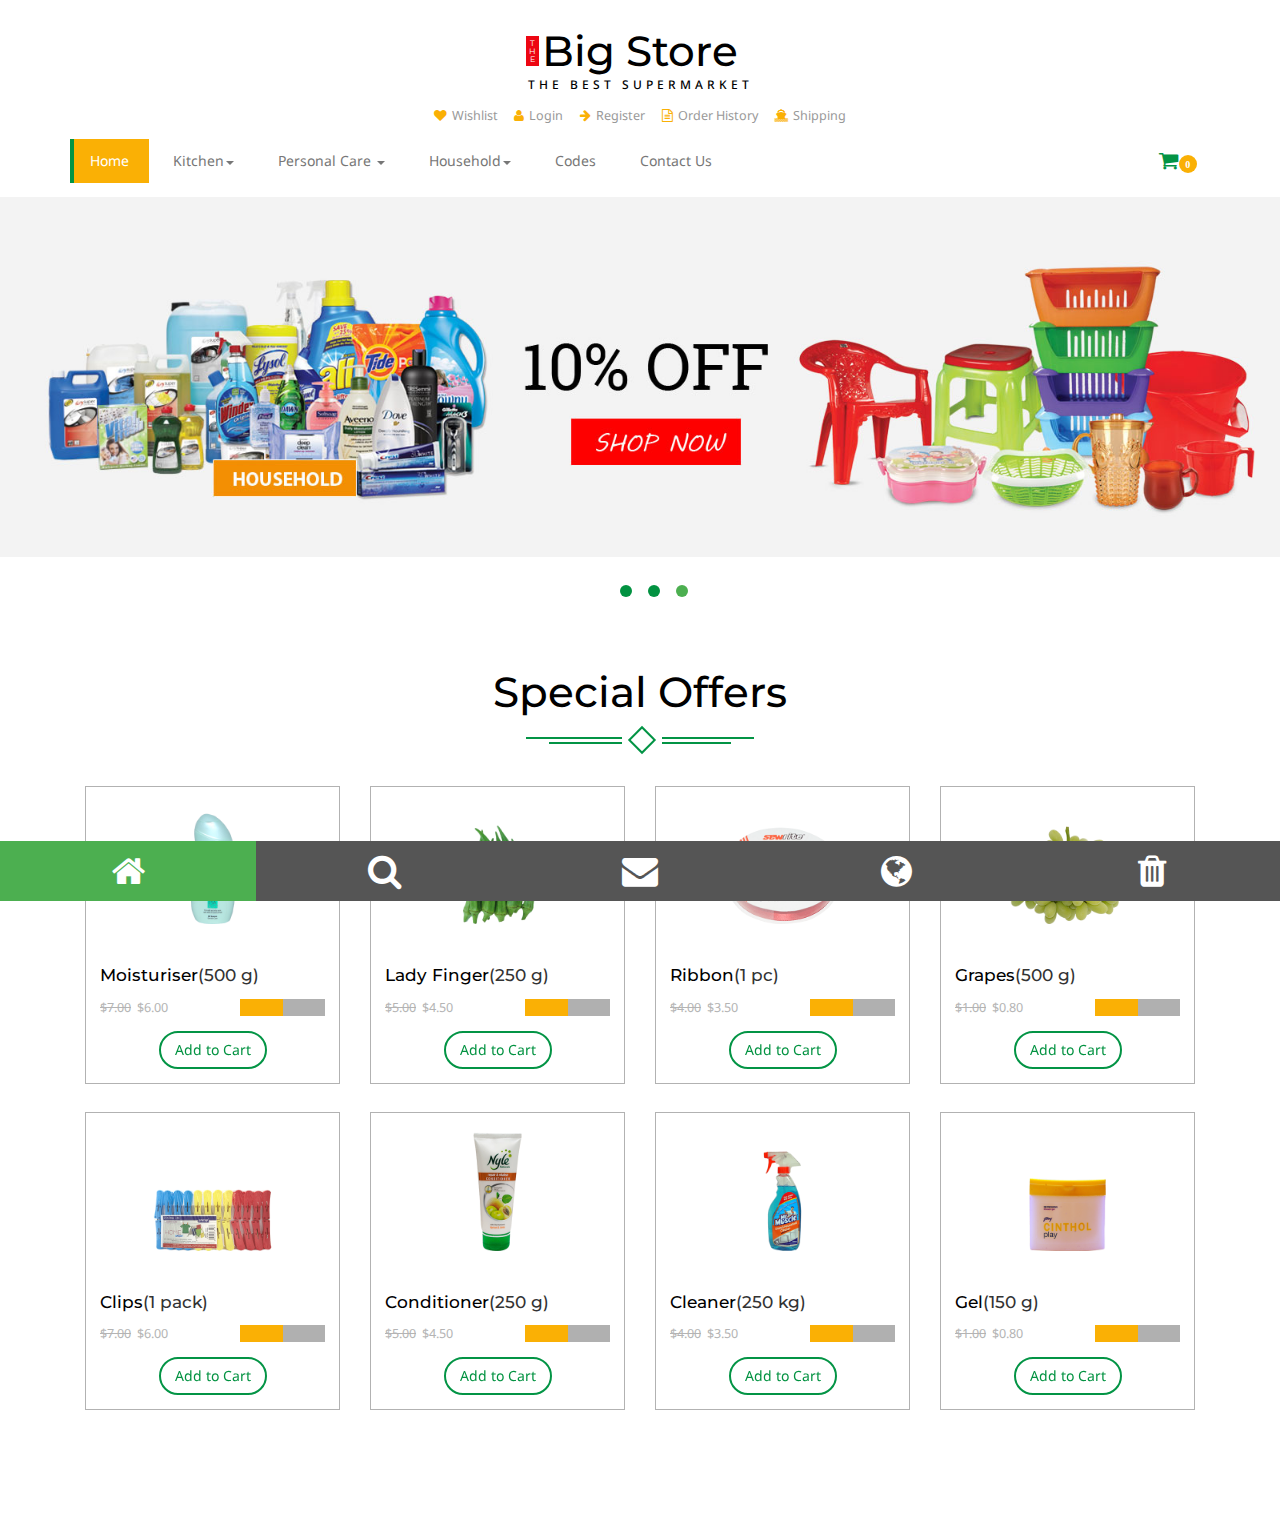
==== indexedit.html @ e151313b "first" ====
<html>
<head>
<title></title>
<!-- for-mobile-apps -->
<meta name="viewport" content="width=device-width, initial-scale=1">
<meta http-equiv="Content-Type" content="text/html; charset=utf-8">
<meta property="og:title" content="Vide">
<meta name="keywords" content="Big store Responsive web template, Bootstrap Web Templates, Flat Web Templates, Android Compatible web template, 
Smartphone Compatible web template, free webdesigns for Nokia, Samsung, LG, SonyEricsson, Motorola web design">
<script type="application/x-javascript"> addEventListener("load", function() { setTimeout(hideURLbar, 0); }, false);
function hideURLbar(){ window.scrollTo(0,1); } </script>
<!-- //for-mobile-apps -->
<link href="css/bootstrap.css" rel="stylesheet" type="text/css">
<!-- Custom Theme files -->
<link href="css/style.css" rel="stylesheet" type="text/css">
<!-- js -->
   <script src="js/jquery-1.11.1.min.js"></script>
<!-- //js -->
<!-- start-smoth-scrolling -->
<script type="text/javascript" src="js/move-top.js"></script>
<script type="text/javascript" src="js/easing.js"></script>
<script type="text/javascript">
	jQuery(document).ready(function($) {
		$(".scroll").click(function(event){		
			event.preventDefault();
			$('html,body').animate({scrollTop:$(this.hash).offset().top},1000);
		});
	});
</script>
<!-- start-smoth-scrolling -->
<link href="css/font-awesome.css" rel="stylesheet"> 
<link href="//fonts.googleapis.com/css?family=Montserrat:400,700" rel="stylesheet" type="text/css">
<link href="//fonts.googleapis.com/css?family=Noto+Sans:400,700" rel="stylesheet" type="text/css">
<!--- start-rate---->
<script src="js/jstarbox.js"></script>
	<link rel="stylesheet" href="css/jstarbox.css" type="text/css" media="screen" charset="utf-8">
		<script type="text/javascript">
			jQuery(function() {
			jQuery('.starbox').each(function() {
				var starbox = jQuery(this);
					starbox.starbox({
					average: starbox.attr('data-start-value'),
					changeable: starbox.hasClass('unchangeable') ? false : starbox.hasClass('clickonce') ? 'once' : true,
					ghosting: starbox.hasClass('ghosting'),
					autoUpdateAverage: starbox.hasClass('autoupdate'),
					buttons: starbox.hasClass('smooth') ? false : starbox.attr('data-button-count') || 5,
					stars: starbox.attr('data-star-count') || 5
					}).bind('starbox-value-changed', function(event, value) {
					if(starbox.hasClass('random')) {
					var val = Math.random();
					starbox.next().text(' '+val);
					return val;
					} 
				})
			});
		});
		</script>
<!---//End-rate---->


<!-- navbar -->
<style>
body {margin:0;}

.icon-bar {
    width: 100%;
    background-color: #555;
    overflow: auto;
}

.icon-bar a {
    float: left;
    width: 20%;
    text-align: center;
    padding: 12px 0;
    transition: all 0.3s ease;
    color: white;
    font-size: 36px;
}

.icon-bar a:hover {
    background-color: #000;
}

.active {
    background-color: #4CAF50 !important;
}
</style>
<!--navbar ends-->




</head>
<body class="">




<!--navbar-->

<div class="navbar navbar-fixed-bottom">
 <div class="icon-bar">
  <a class="active" href="#"><i class="fa fa-home"></i></a> 
  <a href="#"><i class="fa fa-search"></i></a> 
  <a href="#"><i class="fa fa-envelope"></i></a> 
  <a href="#"><i class="fa fa-globe"></i></a>
  <a href="#"><i class="fa fa-trash"></i></a> 
 </div>
</div>

<!--navbar ends-->





<div class="header">

		<div class="container">
			
			<div class="logo">
				<h1><a href="index.html"><b>T<br>H<br>E</b>Big Store<span>The Best Supermarket</span></a></h1>
			</div>
			<div class="head-t">
				<ul class="card">
					<li><a href="wishlist.html"><i class="fa fa-heart" aria-hidden="true"></i>Wishlist</a></li>
					<li><a href="login.html"><i class="fa fa-user" aria-hidden="true"></i>Login</a></li>
					<li><a href="register.html"><i class="fa fa-arrow-right" aria-hidden="true"></i>Register</a></li>
					<li><a href="about.html"><i class="fa fa-file-text-o" aria-hidden="true"></i>Order History</a></li>
					<li><a href="shipping.html"><i class="fa fa-ship" aria-hidden="true"></i>Shipping</a></li>
				</ul>	
			</div>
			
			<div class="header-ri">
					
			</div>
		

				<div class="nav-top">
					<nav class="navbar navbar-default">
					
					<div class="navbar-header nav_2">
						<button type="button" class="navbar-toggle navbar-toggle1 collapsed" data-toggle="collapse" data-target="#bs-megadropdown-tabs" aria-expanded="false">
							<span class="sr-only">Toggle navigation</span>
							<span class="icon-bar"></span>
							<span class="icon-bar"></span>
							<span class="icon-bar"></span>
						</button>
						

					</div> 
					<div class="navbar-collapse collapse" id="bs-megadropdown-tabs" aria-expanded="false" style="height: 0px;">
						<ul class="nav navbar-nav ">
							<li class=" active"><a href="index.html" class="hyper "><span>Home</span></a></li>	
							
							<li class="dropdown ">
								<a href="#" class="dropdown-toggle  hyper" data-toggle="dropdown"><span>Kitchen<b class="caret"></b></span></a>
								<ul class="dropdown-menu multi">
									<div class="row">
										<div class="col-sm-3">
											<ul class="multi-column-dropdown">
			
												<li><a href="kitchen.html"><i class="fa fa-angle-right" aria-hidden="true"></i>Water &amp; Beverages</a></li>
												<li><a href="kitchen.html"><i class="fa fa-angle-right" aria-hidden="true"></i>Fruits &amp; Vegetables</a></li>
												<li><a href="kitchen.html"> <i class="fa fa-angle-right" aria-hidden="true"></i>Staples</a></li>
												<li><a href="kitchen.html"><i class="fa fa-angle-right" aria-hidden="true"></i>Branded Food</a></li>
										
											</ul>
										
										</div>
										<div class="col-sm-3">
										
											<ul class="multi-column-dropdown">
												<li><a href="kitchen.html"><i class="fa fa-angle-right" aria-hidden="true"></i>Breakfast &amp; Cereal</a></li>
												<li><a href="kitchen.html"><i class="fa fa-angle-right" aria-hidden="true"></i>Snacks</a></li>
												<li><a href="kitchen.html"><i class="fa fa-angle-right" aria-hidden="true"></i>Spices</a></li>
												<li><a href="kitchen.html"><i class="fa fa-angle-right" aria-hidden="true"></i>Biscuit &amp; Cookie</a></li>
												<li><a href="kitchen.html"><i class="fa fa-angle-right" aria-hidden="true"></i>Sweets</a></li>
										
											</ul>
										
										</div>
										<div class="col-sm-3">
										
											<ul class="multi-column-dropdown">
												<li><a href="kitchen.html"><i class="fa fa-angle-right" aria-hidden="true"></i>Pickle &amp; Condiment</a></li>
												<li><a href="kitchen.html"><i class="fa fa-angle-right" aria-hidden="true"></i>Instant Food</a></li>
												<li><a href="kitchen.html"><i class="fa fa-angle-right" aria-hidden="true"></i>Dry Fruit</a></li>
												<li><a href="kitchen.html"><i class="fa fa-angle-right" aria-hidden="true"></i>Tea &amp; Coffee</a></li>
										
											</ul>
										</div>
										<div class="col-sm-3 w3l">
											<a href="kitchen.html"><img src="images/me.png" class="img-responsive" alt=""></a>
										</div>
										<div class="clearfix"></div>
									</div>	
								</ul>
							</li>
							<li class="dropdown">
							
								<a href="#" class="dropdown-toggle hyper" data-toggle="dropdown"><span> Personal Care <b class="caret"></b></span></a>
								<ul class="dropdown-menu multi multi1">
									<div class="row">
										<div class="col-sm-3">
											<ul class="multi-column-dropdown">
												<li><a href="care.html"><i class="fa fa-angle-right" aria-hidden="true"></i> Ayurvedic </a></li>
												<li><a href="care.html"><i class="fa fa-angle-right" aria-hidden="true"></i>Baby Care</a></li>
												<li><a href="care.html"><i class="fa fa-angle-right" aria-hidden="true"></i>Cosmetics</a></li>
												<li><a href="care.html"><i class="fa fa-angle-right" aria-hidden="true"></i>Deo &amp; Purfumes</a></li>
										
											</ul>
											
										</div>
										<div class="col-sm-3">
											
											<ul class="multi-column-dropdown">
												<li><a href="care.html"> <i class="fa fa-angle-right" aria-hidden="true"></i>Hair Care </a></li>
												<li><a href="care.html"><i class="fa fa-angle-right" aria-hidden="true"></i>Oral Care</a></li>
												<li><a href="care.html"><i class="fa fa-angle-right" aria-hidden="true"></i>Personal Hygiene</a></li>
												<li><a href="care.html"><i class="fa fa-angle-right" aria-hidden="true"></i>Skin care</a></li>
										
											</ul>
											
										</div>
										<div class="col-sm-3">
											
											<ul class="multi-column-dropdown">
												<li><a href="care.html"><i class="fa fa-angle-right" aria-hidden="true"></i> Fashion Accessories </a></li>
												<li><a href="care.html"><i class="fa fa-angle-right" aria-hidden="true"></i>Grooming Tools</a></li>
												<li><a href="care.html"><i class="fa fa-angle-right" aria-hidden="true"></i>Shaving Need</a></li>
												<li><a href="care.html"><i class="fa fa-angle-right" aria-hidden="true"></i>Sanitary Needs</a></li>
										
											</ul>
										</div>
										<div class="col-sm-3 w3l">
											<a href="care.html"><img src="images/me1.png" class="img-responsive" alt=""></a>
										</div>
										<div class="clearfix"></div>
									</div>	
								</ul>
							</li>
							<li class="dropdown">
								<a href="#" class="dropdown-toggle hyper" data-toggle="dropdown"><span>Household<b class="caret"></b></span></a>
								<ul class="dropdown-menu multi multi2">
									<div class="row">
										<div class="col-sm-3">
											<ul class="multi-column-dropdown">
												<li><a href="hold.html"><i class="fa fa-angle-right" aria-hidden="true"></i>Cleaning Accessories</a></li>
												<li><a href="hold.html"><i class="fa fa-angle-right" aria-hidden="true"></i>CookWear</a></li>
												<li><a href="hold.html"><i class="fa fa-angle-right" aria-hidden="true"></i>Detergents</a></li>
												<li><a href="hold.html"><i class="fa fa-angle-right" aria-hidden="true"></i>Gardening Needs</a></li>
										
											</ul>
										
										</div>
										<div class="col-sm-3">
											
											<ul class="multi-column-dropdown">
												<li><a href="hold.html"><i class="fa fa-angle-right" aria-hidden="true"></i>Kitchen &amp; Dining</a></li>
												<li><a href="hold.html"><i class="fa fa-angle-right" aria-hidden="true"></i>KitchenWear</a></li>
												<li><a href="hold.html"><i class="fa fa-angle-right" aria-hidden="true"></i>Pet Care</a></li>
												<li><a href="hold.html"><i class="fa fa-angle-right" aria-hidden="true"></i>Plastic Wear</a></li>
										
											</ul>
										
										</div>
										<div class="col-sm-3">
										
											<ul class="multi-column-dropdown">
												<li><a href="hold.html"><i class="fa fa-angle-right" aria-hidden="true"></i>Pooja Needs</a></li>
												<li><a href="hold.html"><i class="fa fa-angle-right" aria-hidden="true"></i>Serveware</a></li>
												<li><a href="hold.html"><i class="fa fa-angle-right" aria-hidden="true"></i>Safety Accessories</a></li>
												<li><a href="hold.html"><i class="fa fa-angle-right" aria-hidden="true"></i>Festive Decoratives </a></li>
										
											</ul>
										</div>
										<div class="col-sm-3 w3l">
											<a href="hold.html"><img src="images/me2.png" class="img-responsive" alt=""></a>
										</div>
										<div class="clearfix"></div>
									</div>	
								</ul>
							</li>
							
							<li><a href="codes.html" class="hyper"> <span>Codes</span></a></li>
							<li><a href="contact.html" class="hyper"><span>Contact Us</span></a></li>
						</ul>
					</div>
					</nav>
					 <div class="cart">
					
						<span class="fa fa-shopping-cart my-cart-icon" style="position: absolute; background-color: inherit; z-index: 999;"><span class="badge badge-notify my-cart-badge">0</span></span>
					</div>
					<div class="clearfix"></div>
				</div>
					
				</div>			
</div>
  <!---->
<div data-vide-bg="video/video" style="position: relative;"><div style="position: absolute; z-index: -1; top: 0px; left: 0px; bottom: 0px; right: 0px; overflow: hidden; background-size: cover; background-repeat: no-repeat; background-position: 50% 50%; background-image: url(&quot;http://localhost:81/big_store/video/video.gif&quot;);"><video autoplay="" loop="" muted="" style="margin: auto; position: absolute; z-index: -1; top: 50%; left: 50%; transform: translate(-50%, -50%); visibility: visible; width: 414px; height: auto;"><source src="video/video.mp4" type="video/mp4"><source src="video/video.webm" type="video/webm"><source src="video/video.ogv" type="video/ogg"></video></div>
    
</div>

    <script>window.jQuery || document.write('<script src="js/vendor/jquery-1.11.1.min.js"><\/script>')</script>
    <script src="js/jquery.vide.min.js"></script>

<!--content-->
<div class="content-top ">
	<div class="container ">
		
		
		
		<!-- <div class="spec ">
			<h3>Special Offers</h3>
			<div class="ser-t">
				<b></b>
				<span><i></i></span>
				<b class="line"></b>
			</div>
		</div> -->
			<!-- <div class="tab-head ">
				<nav class="nav-sidebar">
					<ul class="nav tabs ">
					  <li class="active"><a href="#tab1" data-toggle="tab">Staples</a></li>
					  <li class=""><a href="#tab2" data-toggle="tab">Snacks</a></li> 
					  <li class=""><a href="#tab3" data-toggle="tab">Fruits &amp; Vegetables</a></li>  
					  <li class=""><a href="#tab4" data-toggle="tab">Breakfast &amp; Cereal</a></li>
					</ul>
				</nav>
				<div class=" tab-content tab-content-t ">
					<div class="tab-pane active text-style" id="tab1">
						<div class=" con-w3l">
							<div class="col-md-3 m-wthree">
								<div class="col-m">								
									<a href="#" data-toggle="modal" data-target="#myModal1" class="offer-img">
										<img src="images/of.png" class="img-responsive" alt="">
										<div class="offer"><p><span>Offer</span></p></div>
									</a>
									<div class="mid-1">
										<div class="women">
											<h6><a href="single.html">Moong</a>(1 kg)</h6>							
										</div>
										<div class="mid-2">
											<p><label>$2.00</label><em class="item_price">$1.50</em></p>
											  <div class="block">
												<div class="starbox small ghosting"><div class="positioner"><div class="stars"><div class="ghost" style="display: none; width: 42.5px;"></div><div class="colorbar" style="width: 42.5px;"></div><div class="star_holder"><div class="star star-0"></div><div class="star star-1"></div><div class="star star-2"></div><div class="star star-3"></div><div class="star star-4"></div></div></div></div></div>
											</div>
											<div class="clearfix"></div>
										</div>
										<div class="add">
										   <button class="btn btn-danger my-cart-btn my-cart-b " data-id="1" data-name="Moong" data-summary="summary 1" data-price="1.50" data-quantity="1" data-image="images/of.png">Add to Cart</button>
										</div>
										
									</div>
								</div>
							</div>
							<div class="col-md-3 m-wthree">
								<div class="col-m">
									<a href="#" data-toggle="modal" data-target="#myModal2" class="offer-img">
										<img src="images/of1.png" class="img-responsive" alt="">
										<div class="offer"><p><span>Offer</span></p></div>
									</a>
									<div class="mid-1">
										<div class="women">
											<h6><a href="single.html">Sunflower Oil</a>(5 kg)</h6>							
										</div>
										<div class="mid-2">
											<p><label>$10.00</label><em class="item_price">$9.00</em></p>
											  <div class="block">
												<div class="starbox small ghosting"><div class="positioner"><div class="stars"><div class="ghost" style="display: none; width: 42.5px;"></div><div class="colorbar" style="width: 42.5px;"></div><div class="star_holder"><div class="star star-0"></div><div class="star star-1"></div><div class="star star-2"></div><div class="star star-3"></div><div class="star star-4"></div></div></div></div></div>
											</div>
											<div class="clearfix"></div>
										</div>
												<div class="add">
										   <button class="btn btn-danger my-cart-btn my-cart-b" data-id="2" data-name="Sunflower Oil" data-summary="summary 2" data-price="9.00" data-quantity="1" data-image="images/of1.png">Add to Cart</button>
										</div>
									</div>
								</div>
							</div>
							<div class="col-md-3 m-wthree">
								<div class="col-m">
									<a href="#" data-toggle="modal" data-target="#myModal3" class="offer-img">
										<img src="images/of2.png" class="img-responsive" alt="">
										<div class="offer"><p><span>Offer</span></p></div>
									</a>
									<div class="mid-1">
										<div class="women">
											<h6><a href="single.html">Kabuli Chana</a>(1 kg)</h6>							
										</div>
										<div class="mid-2">
											<p><label>$3.00</label><em class="item_price">$2.00</em></p>
											  <div class="block">
												<div class="starbox small ghosting"><div class="positioner"><div class="stars"><div class="ghost" style="display: none; width: 42.5px;"></div><div class="colorbar" style="width: 42.5px;"></div><div class="star_holder"><div class="star star-0"></div><div class="star star-1"></div><div class="star star-2"></div><div class="star star-3"></div><div class="star star-4"></div></div></div></div></div>
											</div>
											<div class="clearfix"></div>
										</div>
											<div class="add">
										   <button class="btn btn-danger my-cart-btn my-cart-b" data-id="3" data-name="Kabuli Chana" data-summary="summary 3" data-price="2.00" data-quantity="1" data-image="images/of2.png">Add to Cart</button>
										</div>
									</div>
								</div>
							</div>
							<div class="col-md-3 m-wthree">
								<div class="col-m">
									<a href="#" data-toggle="modal" data-target="#myModal4" class="offer-img">
										<img src="images/of3.png" class="img-responsive" alt="">
										<div class="offer"><p><span>Offer</span></p></div>
									</a>
									<div class="mid-1">
										<div class="women">
											<h6><a href="single.html">Soya Chunks</a>(1 kg)</h6>							
										</div>
										<div class="mid-2">
											<p><label>$4.00</label><em class="item_price">$3.50</em></p>
											  <div class="block">
												<div class="starbox small ghosting"><div class="positioner"><div class="stars"><div class="ghost" style="display: none; width: 42.5px;"></div><div class="colorbar" style="width: 42.5px;"></div><div class="star_holder"><div class="star star-0"></div><div class="star star-1"></div><div class="star star-2"></div><div class="star star-3"></div><div class="star star-4"></div></div></div></div></div>
											</div>
											<div class="clearfix"></div>
										</div>
											<div class="add">
										   <button class="btn btn-danger my-cart-btn my-cart-b" data-id="4" data-name="Soya Chunks" data-summary="summary 4" data-price="3.50" data-quantity="1" data-image="images/of3.png">Add to Cart</button>
										</div>
									</div>
								</div>
							</div>
							<div class="clearfix"></div>
						 </div>
					</div>
					<div class="tab-pane  text-style" id="tab2">
						<div class=" con-w3l">
							<div class="col-md-3 m-wthree">
								<div class="col-m">
									<a href="#" data-toggle="modal" data-target="#myModal5" class="offer-img">
										<img src="images/of4.png" class="img-responsive" alt="">
										<div class="offer"><p><span>Offer</span></p></div>
									</a>
									<div class="mid-1">
										<div class="women">
											<h6><a href="single.html">Lays</a>(100 g)</h6>							
										</div>
										<div class="mid-2">
											<p><label>$1.00</label><em class="item_price">$0.70</em></p>
											  <div class="block">
												<div class="starbox small ghosting"><div class="positioner"><div class="stars"><div class="ghost" style="display: none; width: 0px;"></div><div class="colorbar" style="width: 0px;"></div><div class="star_holder"><div class="star star-0"></div><div class="star star-1"></div><div class="star star-2"></div><div class="star star-3"></div><div class="star star-4"></div></div></div></div></div>
											</div>
											<div class="clearfix"></div>
										</div>
											<div class="add">
										   <button class="btn btn-danger my-cart-btn my-cart-b" data-id="5" data-name="Lays" data-summary="summary 5" data-price="0.70" data-quantity="1" data-image="images/of4.png">Add to Cart</button>
										</div>
									</div>
								</div>
							</div>
							<div class="col-md-3 m-wthree">
								<div class="col-m">
									<a href="#" data-toggle="modal" data-target="#myModal6" class="offer-img">
										<img src="images/of5.png" class="img-responsive" alt="">
										<div class="offer"><p><span>Offer</span></p></div>
									</a>
									<div class="mid-1">
										<div class="women">
											<h6><a href="single.html">Kurkure</a>(100 g)</h6>							
										</div>
										<div class="mid-2">
											<p><label>$1.00</label><em class="item_price">$0.70</em></p>
											  <div class="block">
												<div class="starbox small ghosting"><div class="positioner"><div class="stars"><div class="ghost" style="display: none; width: 0px;"></div><div class="colorbar" style="width: 0px;"></div><div class="star_holder"><div class="star star-0"></div><div class="star star-1"></div><div class="star star-2"></div><div class="star star-3"></div><div class="star star-4"></div></div></div></div></div>
											</div>
											<div class="clearfix"></div>
										</div>
											<div class="add">
										   <button class="btn btn-danger my-cart-btn my-cart-b" data-id="6" data-name="Kurkure" data-summary="summary 6" data-price="0.70" data-quantity="1" data-image="images/of5.png">Add to Cart</button>
										</div>
									</div>
								</div>
							</div>
							<div class="col-md-3 m-wthree">
								<div class="col-m">
									<a href="#" data-toggle="modal" data-target="#myModal7" class="offer-img">
										<img src="images/of6.png" class="img-responsive" alt="">
										<div class="offer"><p><span>Offer</span></p></div>
									</a>
									<div class="mid-1">
										<div class="women">
											<h6><a href="single.html">Popcorn</a>(250 g)</h6>							
										</div>
										<div class="mid-2">
											<p><label>$2.00</label><em class="item_price">$1.00</em></p>
											  <div class="block">
												<div class="starbox small ghosting"><div class="positioner"><div class="stars"><div class="ghost" style="display: none; width: 0px;"></div><div class="colorbar" style="width: 0px;"></div><div class="star_holder"><div class="star star-0"></div><div class="star star-1"></div><div class="star star-2"></div><div class="star star-3"></div><div class="star star-4"></div></div></div></div></div>
											</div>
											<div class="clearfix"></div>
										</div>
											<div class="add">
										   <button class="btn btn-danger my-cart-btn my-cart-b" data-id="7" data-name="Popcorn" data-summary="summary 7" data-price="1.00" data-quantity="1" data-image="images/of6.png">Add to Cart</button>
										</div>
									</div>
								</div>
							</div>
							<div class="col-md-3 m-wthree">
								<div class="col-m">
									<a href="#" data-toggle="modal" data-target="#myModal8" class="offer-img">
										<img src="images/of7.png" class="img-responsive" alt="">
										<div class="offer"><p><span>Offer</span></p></div>
									</a>
									<div class="mid-1">
										<div class="women">
											<h6><a href="single.html">Nuts</a>(250 g)</h6>							
										</div>
										<div class="mid-2">
											<p><label>$4.00</label><em class="item_price">$3.50</em></p>
											  <div class="block">
												<div class="starbox small ghosting"><div class="positioner"><div class="stars"><div class="ghost" style="display: none; width: 0px;"></div><div class="colorbar" style="width: 0px;"></div><div class="star_holder"><div class="star star-0"></div><div class="star star-1"></div><div class="star star-2"></div><div class="star star-3"></div><div class="star star-4"></div></div></div></div></div>
											</div>
											<div class="clearfix"></div>
										</div>
											<div class="add">
										   <button class="btn btn-danger my-cart-btn my-cart-b" data-id="8" data-name="Nuts" data-summary="summary 8" data-price="3.50" data-quantity="1" data-image="images/of7.png">Add to Cart</button>
										</div>
									</div>
								</div>
							</div>
							<div class="clearfix"></div>
						 </div>		  
					</div>
					<div class="tab-pane  text-style" id="tab3">
						<div class=" con-w3l">
							<div class="col-md-3 m-wthree">
								<div class="col-m">
								<a href="#" data-toggle="modal" data-target="#myModal9" class="offer-img">
										<img src="images/of8.png" class="img-responsive" alt="">
										<div class="offer"><p><span>Offer</span></p></div>
									</a>
									<div class="mid-1">
										<div class="women">
											<h6><a href="single.html">Banana</a>(6 pcs)</h6>							
										</div>
										<div class="mid-2">
											<p><label>$2.00</label><em class="item_price">$1.50</em></p>
											  <div class="block">
												<div class="starbox small ghosting"><div class="positioner"><div class="stars"><div class="ghost" style="display: none; width: 0px;"></div><div class="colorbar" style="width: 0px;"></div><div class="star_holder"><div class="star star-0"></div><div class="star star-1"></div><div class="star star-2"></div><div class="star star-3"></div><div class="star star-4"></div></div></div></div></div>
											</div>
											<div class="clearfix"></div>
										</div>
											<div class="add">
										   <button class="btn btn-danger my-cart-btn my-cart-b" data-id="9" data-name="Banana" data-summary="summary 9" data-price="1.50" data-quantity="1" data-image="images/of8.png">Add to Cart</button>
										</div>
									</div>
								</div>
							</div>
							<div class="col-md-3 m-wthree">
								<div class="col-m">
									<a href="#" data-toggle="modal" data-target="#myModal10" class="offer-img">
										<img src="images/of9.png" class="img-responsive" alt="">
										<div class="offer"><p><span>Offer</span></p></div>
									</a>
									<div class="mid-1">
										<div class="women">
											<h6><a href="single.html">Onion</a>(1 kg)</h6>							
										</div>
										<div class="mid-2">
											<p><label>$1.00</label><em class="item_price">$0.70</em></p>
											  <div class="block">
												<div class="starbox small ghosting"><div class="positioner"><div class="stars"><div class="ghost" style="display: none; width: 0px;"></div><div class="colorbar" style="width: 0px;"></div><div class="star_holder"><div class="star star-0"></div><div class="star star-1"></div><div class="star star-2"></div><div class="star star-3"></div><div class="star star-4"></div></div></div></div></div>
											</div>
											<div class="clearfix"></div>
										</div>
											<div class="add">
										   <button class="btn btn-danger my-cart-btn my-cart-b" data-id="10" data-name="Onion" data-summary="summary 10" data-price="0.70" data-quantity="1" data-image="images/of9.png">Add to Cart</button>
										</div>
									</div>
								</div>
							</div>
							<div class="col-md-3 m-wthree">
								<div class="col-m">
									<a href="#" data-toggle="modal" data-target="#myModal11" class="offer-img">
										<img src="images/of10.png" class="img-responsive" alt="">
										<div class="offer"><p><span>Offer</span></p></div>
									</a>
									<div class="mid-1">
										<div class="women">
											<h6><a href="single.html"> Bitter Gourd</a>(1 kg)</h6>							
										</div>
										<div class="mid-2">
											<p><label>$2.00</label><em class="item_price">$1.00</em></p>
											  <div class="block">
												<div class="starbox small ghosting"><div class="positioner"><div class="stars"><div class="ghost" style="display: none; width: 0px;"></div><div class="colorbar" style="width: 0px;"></div><div class="star_holder"><div class="star star-0"></div><div class="star star-1"></div><div class="star star-2"></div><div class="star star-3"></div><div class="star star-4"></div></div></div></div></div>
											</div>
											<div class="clearfix"></div>
										</div>
											<div class="add">
										   <button class="btn btn-danger my-cart-btn my-cart-b" data-id="11" data-name="Bitter Gourd" data-summary="summary 11" data-price="1.00" data-quantity="1" data-image="images/of10.png">Add to Cart</button>
										</div>
									</div>
								</div>
							</div>
							<div class="col-md-3 m-wthree">
								<div class="col-m">
									<a href="#" data-toggle="modal" data-target="#myModal12" class="offer-img">
										<img src="images/of11.png" class="img-responsive" alt="">
										<div class="offer"><p><span>Offer</span></p></div>
									</a>
									<div class="mid-1">
										<div class="women">
											<h6><a href="single.html">Apples</a>(1 kg)</h6>							
										</div>
										<div class="mid-2">
											<p><label>$4.00</label><em class="item_price">$3.50</em></p>
											  <div class="block">
												<div class="starbox small ghosting"><div class="positioner"><div class="stars"><div class="ghost" style="display: none; width: 0px;"></div><div class="colorbar" style="width: 0px;"></div><div class="star_holder"><div class="star star-0"></div><div class="star star-1"></div><div class="star star-2"></div><div class="star star-3"></div><div class="star star-4"></div></div></div></div></div>
											</div>
											<div class="clearfix"></div>
										</div>
											<div class="add">
										   <button class="btn btn-danger my-cart-btn my-cart-b" data-id="12" data-name="Apples" data-summary="summary 12" data-price="3.50" data-quantity="1" data-image="images/of11.png">Add to Cart</button>
										</div>
									</div>
								</div>
							</div>
							<div class="clearfix"></div>
						 </div>		  
					</div>
					<div class="tab-pane text-style" id="tab4">
							<div class=" con-w3l">
							<div class="col-md-3 m-wthree">
								<div class="col-m">
								<a href="#" data-toggle="modal" data-target="#myModal13" class="offer-img">
										<img src="images/of12.png" class="img-responsive" alt="">
										<div class="offer"><p><span>Offer</span></p></div>
									</a>
									<div class="mid-1">
										<div class="women">
											<h6><a href="single.html">Honey</a>(500 g)</h6>							
										</div>
										<div class="mid-2">
											<p><label>$7.00</label><em class="item_price">$6.00</em></p>
											  <div class="block">
												<div class="starbox small ghosting"><div class="positioner"><div class="stars"><div class="ghost" style="display: none; width: 0px;"></div><div class="colorbar" style="width: 0px;"></div><div class="star_holder"><div class="star star-0"></div><div class="star star-1"></div><div class="star star-2"></div><div class="star star-3"></div><div class="star star-4"></div></div></div></div></div>
											</div>
											<div class="clearfix"></div>
										</div>
											<div class="add">
										   <button class="btn btn-danger my-cart-btn my-cart-b" data-id="13" data-name="Honey" data-summary="summary 13" data-price="6.00" data-quantity="1" data-image="images/of12.png">Add to Cart</button>
										</div>
									</div>
								</div>
							</div>
							<div class="col-md-3 m-wthree">
								<div class="col-m ">
									<a href="#" data-toggle="modal" data-target="#myModal14" class="offer-img">
										<img src="images/of13.png" class="img-responsive" alt="">
										<div class="offer"><p><span>Offer</span></p></div>
									</a>
									<div class="mid-1">
										<div class="women">
											<h6><a href="single.html">Chocos</a>(250 g)</h6>							
										</div>
										<div class="mid-2">
											<p><label>$5.00</label><em class="item_price">$4.50</em></p>
											  <div class="block">
												<div class="starbox small ghosting"><div class="positioner"><div class="stars"><div class="ghost" style="display: none; width: 0px;"></div><div class="colorbar" style="width: 0px;"></div><div class="star_holder"><div class="star star-0"></div><div class="star star-1"></div><div class="star star-2"></div><div class="star star-3"></div><div class="star star-4"></div></div></div></div></div>
											</div>
											<div class="clearfix"></div>
										</div>
											<div class="add">
										   <button class="btn btn-danger my-cart-btn my-cart-b" data-id="14" data-name="Chocos" data-summary="summary 14" data-price="4.50" data-quantity="1" data-image="images/of13.png">Add to Cart</button>
										</div>
									</div>
								</div>
							</div>
							<div class="col-md-3 m-wthree">
								<div class="col-m ">
									<a href="#" data-toggle="modal" data-target="#myModal15" class="offer-img">
										<img src="images/of14.png" class="img-responsive" alt="">
										<div class="offer"><p><span>Offer</span></p></div>
									</a>
									<div class="mid-1">
										<div class="women">
											<h6><a href="single.html">Oats</a>(1 kg)</h6>							
										</div>
										<div class="mid-2">
											<p><label>$4.00</label><em class="item_price">$3.50</em></p>
											  <div class="block">
												<div class="starbox small ghosting"><div class="positioner"><div class="stars"><div class="ghost" style="display: none; width: 0px;"></div><div class="colorbar" style="width: 0px;"></div><div class="star_holder"><div class="star star-0"></div><div class="star star-1"></div><div class="star star-2"></div><div class="star star-3"></div><div class="star star-4"></div></div></div></div></div>
											</div>
											<div class="clearfix"></div>
										</div>
											<div class="add">
										   <button class="btn btn-danger my-cart-btn my-cart-b" data-id="15" data-name="Oats" data-summary="summary 15" data-price="3.50" data-quantity="1" data-image="images/of14.png">Add to Cart</button>
										</div>
									</div>
								</div>
							</div>
							<div class="col-md-3 m-wthree">
								<div class="col-m">
									<a href="#" data-toggle="modal" data-target="#myModal16" class="offer-img">
										<img src="images/of15.png" class="img-responsive" alt="">
										<div class="offer"><p><span>Offer</span></p></div>
									</a>
									<div class="mid-1">
										<div class="women">
											<h6><a href="single.html">Bread</a>(500 g)</h6>							
										</div>
										<div class="mid-2">
											<p><label>$1.00</label><em class="item_price">$0.80</em></p>
											  <div class="block">
												<div class="starbox small ghosting"><div class="positioner"><div class="stars"><div class="ghost" style="display: none; width: 0px;"></div><div class="colorbar" style="width: 0px;"></div><div class="star_holder"><div class="star star-0"></div><div class="star star-1"></div><div class="star star-2"></div><div class="star star-3"></div><div class="star star-4"></div></div></div></div></div>
											</div>
											<div class="clearfix"></div>
										</div>
											<div class="add">
										   <button class="btn btn-danger my-cart-btn my-cart-b" data-id="16" data-name="Bread" data-summary="summary 16" data-price="0.80" data-quantity="1" data-image="images/of15.png">Add to Cart</button>
										</div>
									</div>
								</div>
							</div>
							<div class="clearfix"></div>
						 </div>
					</div>
				</div>
			</div> -->
		
	</div>
	</div>
	

<!--content-->

<!--content-->
  <!-- Carousel
    ================================================== -->
    <div id="myCarousel" class="carousel slide" data-ride="carousel">
      <!-- Indicators -->
      <ol class="carousel-indicators">
        <li data-target="#myCarousel" data-slide-to="0" class=""></li>
        <li data-target="#myCarousel" data-slide-to="1" class=""></li>
        <li data-target="#myCarousel" data-slide-to="2" class="active"></li>
      </ol>
      <div class="carousel-inner" role="listbox">
        <div class="item">
         <a href="kitchen.html"> <img class="first-slide" src="images/ba.jpg" alt="First slide"></a>
       
        </div>
        <div class="item">
         <a href="care.html"> <img class="second-slide " src="images/ba1.jpg" alt="Second slide"></a>
         
        </div>
        <div class="item active">
          <a href="hold.html"><img class="third-slide " src="images/ba2.jpg" alt="Third slide"></a>
          
        </div>
      </div>
    
    </div><!-- /.carousel -->

<!--content-->
	<div class="product">
		<div class="container">
			<div class="spec ">
				<h3>Special Offers</h3>
				<div class="ser-t">
					<b></b>
					<span><i></i></span>
					<b class="line"></b>
				</div>
			</div>
				<div class=" con-w3l">
							<div class="col-md-3 pro-1">
								<div class="col-m">
								<a href="#" data-toggle="modal" data-target="#myModal17" class="offer-img">
										<img src="images/of16.png" class="img-responsive" alt="">
									</a>
									<div class="mid-1">
										<div class="women">
											<h6><a href="single.html">Moisturiser</a>(500 g)</h6>							
										</div>
										<div class="mid-2">
											<p><label>$7.00</label><em class="item_price">$6.00</em></p>
											  <div class="block">
												<div class="starbox small ghosting"><div class="positioner"><div class="stars"><div class="ghost" style="display: none; width: 42.5px;"></div><div class="colorbar" style="width: 42.5px;"></div><div class="star_holder"><div class="star star-0"></div><div class="star star-1"></div><div class="star star-2"></div><div class="star star-3"></div><div class="star star-4"></div></div></div></div></div>
											</div>
											<div class="clearfix"></div>
										</div>
											<div class="add add-2">
										   <button class="btn btn-danger my-cart-btn my-cart-b" data-id="1" data-name="product 1" data-summary="summary 1" data-price="6.00" data-quantity="1" data-image="images/of16.png">Add to Cart</button>
										</div>
									</div>
								</div>
							</div>
							<div class="col-md-3 pro-1">
								<div class="col-m">
									<a href="#" data-toggle="modal" data-target="#myModal18" class="offer-img">
										<img src="images/of17.png" class="img-responsive" alt="">
									</a>
									<div class="mid-1">
										<div class="women">
											<h6><a href="single.html">  Lady Finger</a>(250 g)</h6>							
										</div>
										<div class="mid-2">
											<p><label>$5.00</label><em class="item_price">$4.50</em></p>
											  <div class="block">
												<div class="starbox small ghosting"><div class="positioner"><div class="stars"><div class="ghost" style="display: none; width: 42.5px;"></div><div class="colorbar" style="width: 42.5px;"></div><div class="star_holder"><div class="star star-0"></div><div class="star star-1"></div><div class="star star-2"></div><div class="star star-3"></div><div class="star star-4"></div></div></div></div></div>
											</div>
											<div class="clearfix"></div>
										</div>
											<div class="add">
										   <button class="btn btn-danger my-cart-btn my-cart-b" data-id="1" data-name="product 1" data-summary="summary 1" data-price="4.50" data-quantity="1" data-image="images/of17.png">Add to Cart</button>
										</div>
									</div>
								</div>
							</div>
							<div class="col-md-3 pro-1">
								<div class="col-m">
									<a href="#" data-toggle="modal" data-target="#myModal19" class="offer-img">
										<img src="images/of18.png" class="img-responsive" alt="">
									</a>
									<div class="mid-1">
										<div class="women">
											<h6><a href="single.html"> Ribbon</a>(1 pc)</h6>							
										</div>
										<div class="mid-2">
											<p><label>$4.00</label><em class="item_price">$3.50</em></p>
											  <div class="block">
												<div class="starbox small ghosting"><div class="positioner"><div class="stars"><div class="ghost" style="display: none; width: 42.5px;"></div><div class="colorbar" style="width: 42.5px;"></div><div class="star_holder"><div class="star star-0"></div><div class="star star-1"></div><div class="star star-2"></div><div class="star star-3"></div><div class="star star-4"></div></div></div></div></div>
											</div>
											<div class="clearfix"></div>
										</div>
											<div class="add">
										   <button class="btn btn-danger my-cart-btn my-cart-b" data-id="1" data-name="product 1" data-summary="summary 1" data-price="3.50" data-quantity="1" data-image="images/of18.png">Add to Cart</button>
										</div>
									</div>
								</div>
							</div>
							<div class="col-md-3 pro-1">
								<div class="col-m">
									<a href="#" data-toggle="modal" data-target="#myModal20" class="offer-img">
										<img src="images/of19.png" class="img-responsive" alt="">
									</a>
									<div class="mid-1">
										<div class="women">
											<h6><a href="single.html">Grapes</a>(500 g)</h6>							
										</div>
										<div class="mid-2">
											<p><label>$1.00</label><em class="item_price">$0.80</em></p>
											  <div class="block">
												<div class="starbox small ghosting"><div class="positioner"><div class="stars"><div class="ghost" style="display: none; width: 42.5px;"></div><div class="colorbar" style="width: 42.5px;"></div><div class="star_holder"><div class="star star-0"></div><div class="star star-1"></div><div class="star star-2"></div><div class="star star-3"></div><div class="star star-4"></div></div></div></div></div>
											</div>
											<div class="clearfix"></div>
										</div>
											<div class="add">
										   <button class="btn btn-danger my-cart-btn my-cart-b" data-id="1" data-name="product 1" data-summary="summary 1" data-price="0.80" data-quantity="1" data-image="images/of19.png">Add to Cart</button>
										</div>
									</div>
								</div>
							</div>
							
							<div class="col-md-3 pro-1">
								<div class="col-m">
								<a href="#" data-toggle="modal" data-target="#myModal21" class="offer-img">
										<img src="images/of20.png" class="img-responsive" alt="">
									</a>
									<div class="mid-1">
										<div class="women">
											<h6><a href="single.html">Clips</a>(1 pack)</h6>							
										</div>
										<div class="mid-2">
											<p><label>$7.00</label><em class="item_price">$6.00</em></p>
											  <div class="block">
												<div class="starbox small ghosting"><div class="positioner"><div class="stars"><div class="ghost" style="display: none; width: 42.5px;"></div><div class="colorbar" style="width: 42.5px;"></div><div class="star_holder"><div class="star star-0"></div><div class="star star-1"></div><div class="star star-2"></div><div class="star star-3"></div><div class="star star-4"></div></div></div></div></div>
											</div>
											<div class="clearfix"></div>
										</div>
											<div class="add">
										   <button class="btn btn-danger my-cart-btn my-cart-b" data-id="1" data-name="product 1" data-summary="summary 1" data-price="6.00" data-quantity="1" data-image="images/of20.png">Add to Cart</button>
										</div>
									</div>
								</div>
							</div>
							<div class="col-md-3 pro-1">
								<div class="col-m">
									<a href="#" data-toggle="modal" data-target="#myModal22" class="offer-img">
										<img src="images/of21.png" class="img-responsive" alt="">
									</a>
									<div class="mid-1">
										<div class="women">
											<h6><a href="single.html">Conditioner</a>(250 g)</h6>							
										</div>
										<div class="mid-2">
											<p><label>$5.00</label><em class="item_price">$4.50</em></p>
											  <div class="block">
												<div class="starbox small ghosting"><div class="positioner"><div class="stars"><div class="ghost" style="display: none; width: 42.5px;"></div><div class="colorbar" style="width: 42.5px;"></div><div class="star_holder"><div class="star star-0"></div><div class="star star-1"></div><div class="star star-2"></div><div class="star star-3"></div><div class="star star-4"></div></div></div></div></div>
											</div>
											<div class="clearfix"></div>
										</div>
											<div class="add">
										   <button class="btn btn-danger my-cart-btn my-cart-b" data-id="1" data-name="product 1" data-summary="summary 1" data-price="4.50" data-quantity="1" data-image="images/of21.png">Add to Cart</button>
										</div>
									</div>
								</div>
							</div>
							<div class="col-md-3 pro-1">
								<div class="col-m">
									<a href="#" data-toggle="modal" data-target="#myModal23" class="offer-img">
										<img src="images/of22.png" class="img-responsive" alt="">
									</a>
									<div class="mid-1">
										<div class="women">
											<h6><a href="single.html">Cleaner</a>(250 kg)</h6>							
										</div>
										<div class="mid-2">
											<p><label>$4.00</label><em class="item_price">$3.50</em></p>
											  <div class="block">
												<div class="starbox small ghosting"><div class="positioner"><div class="stars"><div class="ghost" style="display: none; width: 42.5px;"></div><div class="colorbar" style="width: 42.5px;"></div><div class="star_holder"><div class="star star-0"></div><div class="star star-1"></div><div class="star star-2"></div><div class="star star-3"></div><div class="star star-4"></div></div></div></div></div>
											</div>
											<div class="clearfix"></div>
										</div>
											<div class="add">
										   <button class="btn btn-danger my-cart-btn my-cart-b" data-id="1" data-name="product 1" data-summary="summary 1" data-price="3.50" data-quantity="1" data-image="images/of22.png">Add to Cart</button>
										</div>
									</div>
								</div>
							</div>
							<div class="col-md-3 pro-1">
								<div class="col-m">
									<a href="#" data-toggle="modal" data-target="#myModal24" class="offer-img">
										<img src="images/of23.png" class="img-responsive" alt="">
									</a>
									<div class="mid-1">
										<div class="women">
											<h6><a href="single.html">Gel</a>(150 g)</h6>							
										</div>
										<div class="mid-2">
											<p><label>$1.00</label><em class="item_price">$0.80</em></p>
											  <div class="block">
												<div class="starbox small ghosting"><div class="positioner"><div class="stars"><div class="ghost" style="display: none; width: 42.5px;"></div><div class="colorbar" style="width: 42.5px;"></div><div class="star_holder"><div class="star star-0"></div><div class="star star-1"></div><div class="star star-2"></div><div class="star star-3"></div><div class="star star-4"></div></div></div></div></div>
											</div>
											<div class="clearfix"></div>
										</div>
											<div class="add">
										   <button class="btn btn-danger my-cart-btn my-cart-b" data-id="1" data-name="product 1" data-summary="summary 1" data-price="0.80" data-quantity="1" data-image="images/of23.png">Add to Cart</button>
										</div>
									</div>
								</div>
							</div>
							<div class="clearfix"></div>
						 </div>
		</div>
	</div>
<!--footer-->

<!-- //footer-->

<!-- smooth scrolling -->
	<script type="text/javascript">
		$(document).ready(function() {
		/*
			var defaults = {
			containerID: 'toTop', // fading element id
			containerHoverID: 'toTopHover', // fading element hover id
			scrollSpeed: 1200,
			easingType: 'linear' 
			};
		*/								
		$().UItoTop({ easingType: 'easeOutQuart' });
		});
	</script>
	<a href="#" id="toTop" style="display: none;"><span id="toTopHover" style="opacity: 0;"></span> <span id="toTopHover" style="opacity: 1;"> </span></a>
<!-- //smooth scrolling -->
<!-- for bootstrap working -->
		<script src="js/bootstrap.js"></script>
<!-- //for bootstrap working -->
<script type="text/javascript" src="js/jquery.mycart.js"></script>
  <script type="text/javascript">
  $(function () {

    var goToCartIcon = function($addTocartBtn){
      var $cartIcon = $(".my-cart-icon");
      var $image = $('<img width="30px" height="30px" src="' + $addTocartBtn.data("image") + '"/>').css({"position": "fixed", "z-index": "999"});
      $addTocartBtn.prepend($image);
      var position = $cartIcon.position();
      $image.animate({
        top: position.top,
        left: position.left
      }, 500 , "linear", function() {
        $image.remove();
      });
    }

    $('.my-cart-btn').myCart({
      classCartIcon: 'my-cart-icon',
      classCartBadge: 'my-cart-badge',
      affixCartIcon: true,
      checkoutCart: function(products) {
        $.each(products, function(){
          console.log(this);
        });
      },
      clickOnAddToCart: function($addTocart){
        goToCartIcon($addTocart);
      },
      getDiscountPrice: function(products) {
        var total = 0;
        $.each(products, function(){
          total += this.quantity * this.price;
        });
        return total * 1;
      }
    });

  });
  </script>
  
  <!-- product -->
			<div class="modal fade" id="myModal1" tabindex="-1" role="dialog" aria-labelledby="myModalLabel">
				<div class="modal-dialog" role="document">
					<div class="modal-content modal-info">
						<div class="modal-header">
							<button type="button" class="close" data-dismiss="modal" aria-label="Close"><span aria-hidden="true">�</span></button>						
						</div>
						<div class="modal-body modal-spa">
								<div class="col-md-5 span-2">
											<div class="item">
												<img src="images/of.png" class="img-responsive" alt="">
											</div>
								</div>
								<div class="col-md-7 span-1 ">
									<h3>Moong(1 kg)</h3>
									<p class="in-para"> There are many variations of passages of Lorem Ipsum.</p>
									<div class="price_single">
									  <span class="reducedfrom "><del>$2.00</del>$1.50</span>
									
									 <div class="clearfix"></div>
									</div>
									<h4 class="quick">Quick Overview:</h4>
									<p class="quick_desc"> Nam liber tempor cum soluta nobis eleifend option congue nihil imperdiet doming id quod mazim placerat facer possim assum. Typi non habent claritatem insitam; es</p>
									 <div class="add-to">
										   <button class="btn btn-danger my-cart-btn my-cart-btn1 " data-id="1" data-name="Moong" data-summary="summary 1" data-price="1.50" data-quantity="1" data-image="images/of.png">Add to Cart</button>
										</div>
								</div>
								<div class="clearfix"> </div>
							</div>
						</div>
					</div>
				</div>
<!-- product -->
			<div class="modal fade" id="myModal2" tabindex="-1" role="dialog" aria-labelledby="myModalLabel">
				<div class="modal-dialog" role="document">
					<div class="modal-content modal-info">
						<div class="modal-header">
							<button type="button" class="close" data-dismiss="modal" aria-label="Close"><span aria-hidden="true">�</span></button>						
						</div>
						<div class="modal-body modal-spa">
								<div class="col-md-5 span-2">
											<div class="item">
												<img src="images/of1.png" class="img-responsive" alt="">
											</div>
								</div>
								<div class="col-md-7 span-1 ">
									<h3>Sunflower Oil(5 kg)</h3>
									<p class="in-para"> There are many variations of passages of Lorem Ipsum.</p>
									<div class="price_single">
									  <span class="reducedfrom "><del>$10.00</del>$9.00</span>
									
									 <div class="clearfix"></div>
									</div>
									<h4 class="quick">Quick Overview:</h4>
									<p class="quick_desc"> Nam liber tempor cum soluta nobis eleifend option congue nihil imperdiet doming id quod mazim placerat facer possim assum. Typi non habent claritatem insitam; es</p>
									 <div class="add-to">
										   <button class="btn btn-danger my-cart-btn my-cart-btn1 " data-id="2" data-name="Sunflower Oil" data-summary="summary 2" data-price="9.00" data-quantity="1" data-image="images/of1.png">Add to Cart</button>
										</div>
								</div>
								<div class="clearfix"> </div>
							</div>
						</div>
					</div>
				</div>
				<!-- product -->
			<div class="modal fade" id="myModal3" tabindex="-1" role="dialog" aria-labelledby="myModalLabel">
				<div class="modal-dialog" role="document">
					<div class="modal-content modal-info">
						<div class="modal-header">
							<button type="button" class="close" data-dismiss="modal" aria-label="Close"><span aria-hidden="true">�</span></button>						
						</div>
						<div class="modal-body modal-spa">
								<div class="col-md-5 span-2">
											<div class="item">
												<img src="images/of2.png" class="img-responsive" alt="">
											</div>
								</div>
								<div class="col-md-7 span-1 ">
									<h3>Kabuli Chana(1 kg)</h3>
									<p class="in-para"> There are many variations of passages of Lorem Ipsum.</p>
									<div class="price_single">
									  <span class="reducedfrom "><del>$3.00</del>$2.00</span>
									
									 <div class="clearfix"></div>
									</div>
									<h4 class="quick">Quick Overview:</h4>
									<p class="quick_desc"> Nam liber tempor cum soluta nobis eleifend option congue nihil imperdiet doming id quod mazim placerat facer possim assum. Typi non habent claritatem insitam; es</p>
									 <div class="add-to">
										   <button class="btn btn-danger my-cart-btn my-cart-btn1 " data-id="3" data-name="Kabuli Chana" data-summary="summary 3" data-price="2.00" data-quantity="1" data-image="images/of2.png">Add to Cart</button>
										</div>
								</div>
								<div class="clearfix"> </div>
							</div>
						</div>
					</div>
				</div>
				<!-- product -->
			<div class="modal fade" id="myModal4" tabindex="-1" role="dialog" aria-labelledby="myModalLabel">
				<div class="modal-dialog" role="document">
					<div class="modal-content modal-info">
						<div class="modal-header">
							<button type="button" class="close" data-dismiss="modal" aria-label="Close"><span aria-hidden="true">�</span></button>						
						</div>
						<div class="modal-body modal-spa">
								<div class="col-md-5 span-2">
											<div class="item">
												<img src="images/of3.png" class="img-responsive" alt="">
											</div>
								</div>
								<div class="col-md-7 span-1 ">
									<h3>Soya Chunks(1 kg)</h3>
									<p class="in-para"> There are many variations of passages of Lorem Ipsum.</p>
									<div class="price_single">
									  <span class="reducedfrom "><del>$4.00</del>$3.50</span>
									
									 <div class="clearfix"></div>
									</div>
									<h4 class="quick">Quick Overview:</h4>
									<p class="quick_desc"> Nam liber tempor cum soluta nobis eleifend option congue nihil imperdiet doming id quod mazim placerat facer possim assum. Typi non habent claritatem insitam; es</p>
									 <div class="add-to">
										   <button class="btn btn-danger my-cart-btn my-cart-btn1 " data-id="4" data-name="Soya Chunks" data-summary="summary 4" data-price="3.50" data-quantity="1" data-image="images/of3.png">Add to Cart</button>
										</div>
								</div>
								<div class="clearfix"> </div>
							</div>
						</div>
					</div>
				</div>
				<!-- product -->
			<div class="modal fade" id="myModal5" tabindex="-1" role="dialog" aria-labelledby="myModalLabel">
				<div class="modal-dialog" role="document">
					<div class="modal-content modal-info">
						<div class="modal-header">
							<button type="button" class="close" data-dismiss="modal" aria-label="Close"><span aria-hidden="true">�</span></button>						
						</div>
						<div class="modal-body modal-spa">
								<div class="col-md-5 span-2">
											<div class="item">
												<img src="images/of4.png" class="img-responsive" alt="">
											</div>
								</div>
								<div class="col-md-7 span-1 ">
									<h3>Lays(100 g)</h3>
									<p class="in-para"> There are many variations of passages of Lorem Ipsum.</p>
									<div class="price_single">
									  <span class="reducedfrom "><del>$1.00</del>$0.70</span>
									
									 <div class="clearfix"></div>
									</div>
									<h4 class="quick">Quick Overview:</h4>
									<p class="quick_desc"> Nam liber tempor cum soluta nobis eleifend option congue nihil imperdiet doming id quod mazim placerat facer possim assum. Typi non habent claritatem insitam; es</p>
									 <div class="add-to">
										   <button class="btn btn-danger my-cart-btn my-cart-btn1 " data-id="5" data-name="Lays" data-summary="summary 5" data-price="0.70" data-quantity="1" data-image="images/of4.png">Add to Cart</button>
										</div>
								</div>
								<div class="clearfix"> </div>
							</div>
						</div>
					</div>
				</div>
				<!-- product -->
			<div class="modal fade" id="myModal6" tabindex="-1" role="dialog" aria-labelledby="myModalLabel">
				<div class="modal-dialog" role="document">
					<div class="modal-content modal-info">
						<div class="modal-header">
							<button type="button" class="close" data-dismiss="modal" aria-label="Close"><span aria-hidden="true">�</span></button>						
						</div>
						<div class="modal-body modal-spa">
								<div class="col-md-5 span-2">
											<div class="item">
												<img src="images/of5.png" class="img-responsive" alt="">
											</div>
								</div>
								<div class="col-md-7 span-1 ">
									<h3>Kurkure(100 g)</h3>
									<p class="in-para"> There are many variations of passages of Lorem Ipsum.</p>
									<div class="price_single">
									  <span class="reducedfrom "><del>$1.00</del>$0.70</span>
									
									 <div class="clearfix"></div>
									</div>
									<h4 class="quick">Quick Overview:</h4>
									<p class="quick_desc"> Nam liber tempor cum soluta nobis eleifend option congue nihil imperdiet doming id quod mazim placerat facer possim assum. Typi non habent claritatem insitam; es</p>
									 <div class="add-to">
										   <button class="btn btn-danger my-cart-btn my-cart-btn1 " data-id="6" data-name="Kurkure" data-summary="summary 6" data-price="0.70" data-quantity="1" data-image="images/of5.png">Add to Cart</button>
										</div>
								</div>
								<div class="clearfix"> </div>
							</div>
						</div>
					</div>
				</div>
				<!-- product -->
			<div class="modal fade" id="myModal7" tabindex="-1" role="dialog" aria-labelledby="myModalLabel">
				<div class="modal-dialog" role="document">
					<div class="modal-content modal-info">
						<div class="modal-header">
							<button type="button" class="close" data-dismiss="modal" aria-label="Close"><span aria-hidden="true">�</span></button>						
						</div>
						<div class="modal-body modal-spa">
								<div class="col-md-5 span-2">
											<div class="item">
												<img src="images/of6.png" class="img-responsive" alt="">
											</div>
								</div>
								<div class="col-md-7 span-1 ">
									<h3>Popcorn(250 g)</h3>
									<p class="in-para"> There are many variations of passages of Lorem Ipsum.</p>
									<div class="price_single">
									  <span class="reducedfrom "><del>$2.00</del>$1.00</span>
									
									 <div class="clearfix"></div>
									</div>
									<h4 class="quick">Quick Overview:</h4>
									<p class="quick_desc"> Nam liber tempor cum soluta nobis eleifend option congue nihil imperdiet doming id quod mazim placerat facer possim assum. Typi non habent claritatem insitam; es</p>
									 <div class="add-to">
										   <button class="btn btn-danger my-cart-btn my-cart-btn1 " data-id="7" data-name="Popcorn" data-summary="summary 7" data-price="1.00" data-quantity="1" data-image="images/of6.png">Add to Cart</button>
										</div>
								</div>
								<div class="clearfix"> </div>
							</div>
						</div>
					</div>
				</div>
				<!-- product -->
			<div class="modal fade" id="myModal8" tabindex="-1" role="dialog" aria-labelledby="myModalLabel">
				<div class="modal-dialog" role="document">
					<div class="modal-content modal-info">
						<div class="modal-header">
							<button type="button" class="close" data-dismiss="modal" aria-label="Close"><span aria-hidden="true">�</span></button>						
						</div>
						<div class="modal-body modal-spa">
								<div class="col-md-5 span-2">
											<div class="item">
												<img src="images/of7.png" class="img-responsive" alt="">
											</div>
								</div>
								<div class="col-md-7 span-1 ">
									<h3>Nuts(250 g)</h3>
									<p class="in-para"> There are many variations of passages of Lorem Ipsum.</p>
									<div class="price_single">
									  <span class="reducedfrom "><del>$4.00</del>$3.50</span>
									
									 <div class="clearfix"></div>
									</div>
									<h4 class="quick">Quick Overview:</h4>
									<p class="quick_desc"> Nam liber tempor cum soluta nobis eleifend option congue nihil imperdiet doming id quod mazim placerat facer possim assum. Typi non habent claritatem insitam; es</p>
									 <div class="add-to">
										   <button class="btn btn-danger my-cart-btn my-cart-btn1 " data-id="8" data-name="Nuts" data-summary="summary 8" data-price="3.50" data-quantity="1" data-image="images/of7.png">Add to Cart</button>
										</div>
								</div>
								<div class="clearfix"> </div>
							</div>
						</div>
					</div>
				</div>
				<!-- product -->
			<div class="modal fade" id="myModal9" tabindex="-1" role="dialog" aria-labelledby="myModalLabel">
				<div class="modal-dialog" role="document">
					<div class="modal-content modal-info">
						<div class="modal-header">
							<button type="button" class="close" data-dismiss="modal" aria-label="Close"><span aria-hidden="true">�</span></button>						
						</div>
						<div class="modal-body modal-spa">
								<div class="col-md-5 span-2">
											<div class="item">
												<img src="images/of8.png" class="img-responsive" alt="">
											</div>
								</div>
								<div class="col-md-7 span-1 ">
									<h3>Banana(6 pcs)</h3>
									<p class="in-para"> There are many variations of passages of Lorem Ipsum.</p>
									<div class="price_single">
									  <span class="reducedfrom "><del>$2.00</del>$1.50</span>
									
									 <div class="clearfix"></div>
									</div>
									<h4 class="quick">Quick Overview:</h4>
									<p class="quick_desc"> Nam liber tempor cum soluta nobis eleifend option congue nihil imperdiet doming id quod mazim placerat facer possim assum. Typi non habent claritatem insitam; es</p>
									 <div class="add-to">
										   <button class="btn btn-danger my-cart-btn my-cart-btn1 " data-id="9" data-name="Banana" data-summary="summary 9" data-price="1.50" data-quantity="1" data-image="images/of8.png">Add to Cart</button>
										</div>
								</div>
								<div class="clearfix"> </div>
							</div>
						</div>
					</div>
				</div>
				<!-- product -->
			<div class="modal fade" id="myModal10" tabindex="-1" role="dialog" aria-labelledby="myModalLabel">
				<div class="modal-dialog" role="document">
					<div class="modal-content modal-info">
						<div class="modal-header">
							<button type="button" class="close" data-dismiss="modal" aria-label="Close"><span aria-hidden="true">�</span></button>						
						</div>
						<div class="modal-body modal-spa">
								<div class="col-md-5 span-2">
											<div class="item">
												<img src="images/of9.png" class="img-responsive" alt="">
											</div>
								</div>
								<div class="col-md-7 span-1 ">
									<h3>Onion(1 kg)</h3>
									<p class="in-para"> There are many variations of passages of Lorem Ipsum.</p>
									<div class="price_single">
									  <span class="reducedfrom "><del>$1.00</del>$0.70</span>
									
									 <div class="clearfix"></div>
									</div>
									<h4 class="quick">Quick Overview:</h4>
									<p class="quick_desc"> Nam liber tempor cum soluta nobis eleifend option congue nihil imperdiet doming id quod mazim placerat facer possim assum. Typi non habent claritatem insitam; es</p>
									 <div class="add-to">
										   <button class="btn btn-danger my-cart-btn my-cart-btn1 " data-id="10" data-name="Onion" data-summary="summary 10" data-price="0.70" data-quantity="1" data-image="images/of9.png">Add to Cart</button>
										</div>
								</div>
								<div class="clearfix"> </div>
							</div>
						</div>
					</div>
				</div>
				<!-- product -->
			<div class="modal fade" id="myModal11" tabindex="-1" role="dialog" aria-labelledby="myModalLabel">
				<div class="modal-dialog" role="document">
					<div class="modal-content modal-info">
						<div class="modal-header">
							<button type="button" class="close" data-dismiss="modal" aria-label="Close"><span aria-hidden="true">�</span></button>						
						</div>
						<div class="modal-body modal-spa">
								<div class="col-md-5 span-2">
											<div class="item">
												<img src="images/of10.png" class="img-responsive" alt="">
											</div>
								</div>
								<div class="col-md-7 span-1 ">
									<h3>Bitter Gourd(1 kg)</h3>
									<p class="in-para"> There are many variations of passages of Lorem Ipsum.</p>
									<div class="price_single">
									  <span class="reducedfrom "><del>$2.00</del>$1.00</span>
									
									 <div class="clearfix"></div>
									</div>
									<h4 class="quick">Quick Overview:</h4>
									<p class="quick_desc"> Nam liber tempor cum soluta nobis eleifend option congue nihil imperdiet doming id quod mazim placerat facer possim assum. Typi non habent claritatem insitam; es</p>
									 <div class="add-to">
										   <button class="btn btn-danger my-cart-btn my-cart-btn1 " data-id="11" data-name="Bitter Gourd" data-summary="summary 11" data-price="1.00" data-quantity="1" data-image="images/of10.png">Add to Cart</button>
										</div>
								</div>
								<div class="clearfix"> </div>
							</div>
						</div>
					</div>
				</div>
				<!-- product -->
			<div class="modal fade" id="myModal12" tabindex="-1" role="dialog" aria-labelledby="myModalLabel">
				<div class="modal-dialog" role="document">
					<div class="modal-content modal-info">
						<div class="modal-header">
							<button type="button" class="close" data-dismiss="modal" aria-label="Close"><span aria-hidden="true">�</span></button>						
						</div>
						<div class="modal-body modal-spa">
								<div class="col-md-5 span-2">
											<div class="item">
												<img src="images/of11.png" class="img-responsive" alt="">
											</div>
								</div>
								<div class="col-md-7 span-1 ">
									<h3>Apples(1 kg)</h3>
									<p class="in-para"> There are many variations of passages of Lorem Ipsum.</p>
									<div class="price_single">
									  <span class="reducedfrom "><del>$4.00</del>$3.50</span>
									
									 <div class="clearfix"></div>
									</div>
									<h4 class="quick">Quick Overview:</h4>
									<p class="quick_desc"> Nam liber tempor cum soluta nobis eleifend option congue nihil imperdiet doming id quod mazim placerat facer possim assum. Typi non habent claritatem insitam; es</p>
									 <div class="add-to">
										   <button class="btn btn-danger my-cart-btn my-cart-btn1 " data-id="12" data-name="Apples" data-summary="summary 12" data-price="3.50" data-quantity="1" data-image="images/of11.png">Add to Cart</button>
										</div>
								</div>
								<div class="clearfix"> </div>
							</div>
						</div>
					</div>
				</div>
				<!-- product -->
			<div class="modal fade" id="myModal13" tabindex="-1" role="dialog" aria-labelledby="myModalLabel">
				<div class="modal-dialog" role="document">
					<div class="modal-content modal-info">
						<div class="modal-header">
							<button type="button" class="close" data-dismiss="modal" aria-label="Close"><span aria-hidden="true">�</span></button>						
						</div>
						<div class="modal-body modal-spa">
								<div class="col-md-5 span-2">
											<div class="item">
												<img src="images/of12.png" class="img-responsive" alt="">
											</div>
								</div>
								<div class="col-md-7 span-1 ">
									<h3>Honey(500 g)</h3>
									<p class="in-para"> There are many variations of passages of Lorem Ipsum.</p>
									<div class="price_single">
									  <span class="reducedfrom "><del>$7.00</del>$6.00</span>
									
									 <div class="clearfix"></div>
									</div>
									<h4 class="quick">Quick Overview:</h4>
									<p class="quick_desc"> Nam liber tempor cum soluta nobis eleifend option congue nihil imperdiet doming id quod mazim placerat facer possim assum. Typi non habent claritatem insitam; es</p>
									 <div class="add-to">
										   <button class="btn btn-danger my-cart-btn my-cart-btn1 " data-id="13" data-name="Honey" data-summary="summary 13" data-price="6.00" data-quantity="1" data-image="images/of12.png">Add to Cart</button>
										</div>
								</div>
								<div class="clearfix"> </div>
							</div>
						</div>
					</div>
				</div>
				<!-- product -->
			<div class="modal fade" id="myModal14" tabindex="-1" role="dialog" aria-labelledby="myModalLabel">
				<div class="modal-dialog" role="document">
					<div class="modal-content modal-info">
						<div class="modal-header">
							<button type="button" class="close" data-dismiss="modal" aria-label="Close"><span aria-hidden="true">�</span></button>						
						</div>
						<div class="modal-body modal-spa">
								<div class="col-md-5 span-2">
											<div class="item">
												<img src="images/of13.png" class="img-responsive" alt="">
											</div>
								</div>
								<div class="col-md-7 span-1 ">
									<h3>Chocos(250 g)</h3>
									<p class="in-para"> There are many variations of passages of Lorem Ipsum.</p>
									<div class="price_single">
									  <span class="reducedfrom "><del>$5.00</del>$4.50</span>
									
									 <div class="clearfix"></div>
									</div>
									<h4 class="quick">Quick Overview:</h4>
									<p class="quick_desc"> Nam liber tempor cum soluta nobis eleifend option congue nihil imperdiet doming id quod mazim placerat facer possim assum. Typi non habent claritatem insitam; es</p>
									 <div class="add-to">
										   <button class="btn btn-danger my-cart-btn my-cart-btn1 " data-id="14" data-name="Chocos" data-summary="summary 14" data-price="4.50" data-quantity="1" data-image="images/of13.png">Add to Cart</button>
										</div>
								</div>
								<div class="clearfix"> </div>
							</div>
						</div>
					</div>
				</div>
				<!-- product -->
			<div class="modal fade" id="myModal15" tabindex="-1" role="dialog" aria-labelledby="myModalLabel">
				<div class="modal-dialog" role="document">
					<div class="modal-content modal-info">
						<div class="modal-header">
							<button type="button" class="close" data-dismiss="modal" aria-label="Close"><span aria-hidden="true">�</span></button>						
						</div>
						<div class="modal-body modal-spa">
								<div class="col-md-5 span-2">
											<div class="item">
												<img src="images/of14.png" class="img-responsive" alt="">
											</div>
								</div>
								<div class="col-md-7 span-1 ">
									<h3>Oats(1 kg)</h3>
									<p class="in-para"> There are many variations of passages of Lorem Ipsum.</p>
									<div class="price_single">
									  <span class="reducedfrom "><del>$4.00</del>$3.50</span>
									
									 <div class="clearfix"></div>
									</div>
									<h4 class="quick">Quick Overview:</h4>
									<p class="quick_desc"> Nam liber tempor cum soluta nobis eleifend option congue nihil imperdiet doming id quod mazim placerat facer possim assum. Typi non habent claritatem insitam; es</p>
									 <div class="add-to">
										   <button class="btn btn-danger my-cart-btn my-cart-btn1 " data-id="15" data-name="Oats" data-summary="summary 15" data-price="3.50" data-quantity="1" data-image="images/of14.png">Add to Cart</button>
										</div>
								</div>
								<div class="clearfix"> </div>
							</div>
						</div>
					</div>
				</div>
				<!-- product -->
			<div class="modal fade" id="myModal16" tabindex="-1" role="dialog" aria-labelledby="myModalLabel">
				<div class="modal-dialog" role="document">
					<div class="modal-content modal-info">
						<div class="modal-header">
							<button type="button" class="close" data-dismiss="modal" aria-label="Close"><span aria-hidden="true">�</span></button>						
						</div>
						<div class="modal-body modal-spa">
								<div class="col-md-5 span-2">
											<div class="item">
												<img src="images/of15.png" class="img-responsive" alt="">
											</div>
								</div>
								<div class="col-md-7 span-1 ">
									<h3>Bread(500 g)</h3>
									<p class="in-para"> There are many variations of passages of Lorem Ipsum.</p>
									<div class="price_single">
									  <span class="reducedfrom "><del>$1.00</del>$0.80</span>
									
									 <div class="clearfix"></div>
									</div>
									<h4 class="quick">Quick Overview:</h4>
									<p class="quick_desc"> Nam liber tempor cum soluta nobis eleifend option congue nihil imperdiet doming id quod mazim placerat facer possim assum. Typi non habent claritatem insitam; es</p>
									 <div class="add-to">
										   <button class="btn btn-danger my-cart-btn my-cart-btn1 " data-id="16" data-name="Bread" data-summary="summary 16" data-price="0.80" data-quantity="1" data-image="images/of15.png">Add to Cart</button>
										</div>
								</div>
								<div class="clearfix"> </div>
							</div>
						</div>
					</div>
				</div>
				<!-- product -->
			<div class="modal fade" id="myModal17" tabindex="-1" role="dialog" aria-labelledby="myModalLabel">
				<div class="modal-dialog" role="document">
					<div class="modal-content modal-info">
						<div class="modal-header">
							<button type="button" class="close" data-dismiss="modal" aria-label="Close"><span aria-hidden="true">�</span></button>						
						</div>
						<div class="modal-body modal-spa">
								<div class="col-md-5 span-2">
											<div class="item">
												<img src="images/of16.png" class="img-responsive" alt="">
											</div>
								</div>
								<div class="col-md-7 span-1 ">
									<h3>Moisturiser(500 g)</h3>
									<p class="in-para"> There are many variations of passages of Lorem Ipsum.</p>
									<div class="price_single">
									  <span class="reducedfrom "><del>$1.00</del>$0.80</span>
									
									 <div class="clearfix"></div>
									</div>
									<h4 class="quick">Quick Overview:</h4>
									<p class="quick_desc"> Nam liber tempor cum soluta nobis eleifend option congue nihil imperdiet doming id quod mazim placerat facer possim assum. Typi non habent claritatem insitam; es</p>
									 <div class="add-to">
										   <button class="btn btn-danger my-cart-btn my-cart-btn1 " data-id="17" data-name="Moisturiser" data-summary="summary 17" data-price="0.80" data-quantity="1" data-image="images/of16.png">Add to Cart</button>
										</div>
								</div>
								<div class="clearfix"> </div>
							</div>
						</div>
					</div>
				</div>
				<!-- product -->
			<div class="modal fade" id="myModal18" tabindex="-1" role="dialog" aria-labelledby="myModalLabel">
				<div class="modal-dialog" role="document">
					<div class="modal-content modal-info">
						<div class="modal-header">
							<button type="button" class="close" data-dismiss="modal" aria-label="Close"><span aria-hidden="true">�</span></button>						
						</div>
						<div class="modal-body modal-spa">
								<div class="col-md-5 span-2">
											<div class="item">
												<img src="images/of17.png" class="img-responsive" alt="">
											</div>
								</div>
								<div class="col-md-7 span-1 ">
									<h3>Lady Finger(250 g)</h3>
									<p class="in-para"> There are many variations of passages of Lorem Ipsum.</p>
									<div class="price_single">
									  <span class="reducedfrom "><del>$1.00</del>$0.80</span>
									
									 <div class="clearfix"></div>
									</div>
									<h4 class="quick">Quick Overview:</h4>
									<p class="quick_desc"> Nam liber tempor cum soluta nobis eleifend option congue nihil imperdiet doming id quod mazim placerat facer possim assum. Typi non habent claritatem insitam; es</p>
									 <div class="add-to">
										   <button class="btn btn-danger my-cart-btn my-cart-btn1 " data-id="18" data-name="Lady Finger" data-summary="summary 18" data-price="0.80" data-quantity="1" data-image="images/of17.png">Add to Cart</button>
										</div>
								</div>
								<div class="clearfix"> </div>
							</div>
						</div>
					</div>
				</div>
				<!-- product -->
			<div class="modal fade" id="myModal19" tabindex="-1" role="dialog" aria-labelledby="myModalLabel">
				<div class="modal-dialog" role="document">
					<div class="modal-content modal-info">
						<div class="modal-header">
							<button type="button" class="close" data-dismiss="modal" aria-label="Close"><span aria-hidden="true">�</span></button>						
						</div>
						<div class="modal-body modal-spa">
								<div class="col-md-5 span-2">
											<div class="item">
												<img src="images/of18.png" class="img-responsive" alt="">
											</div>
								</div>
								<div class="col-md-7 span-1 ">
									<h3>Satin Ribbon Red(1 pc)</h3>
									<p class="in-para"> There are many variations of passages of Lorem Ipsum.</p>
									<div class="price_single">
									  <span class="reducedfrom "><del>$1.00</del>$0.80</span>
									
									 <div class="clearfix"></div>
									</div>
									<h4 class="quick">Quick Overview:</h4>
									<p class="quick_desc"> Nam liber tempor cum soluta nobis eleifend option congue nihil imperdiet doming id quod mazim placerat facer possim assum. Typi non habent claritatem insitam; es</p>
									 <div class="add-to">
										   <button class="btn btn-danger my-cart-btn my-cart-btn1 " data-id="19" data-name="Satin Ribbon Red" data-summary="summary 19" data-price="0.80" data-quantity="1" data-image="images/of18.png">Add to Cart</button>
										</div>
								</div>
								<div class="clearfix"> </div>
							</div>
						</div>
					</div>
				</div>
				<!-- product -->
			<div class="modal fade" id="myModal20" tabindex="-1" role="dialog" aria-labelledby="myModalLabel">
				<div class="modal-dialog" role="document">
					<div class="modal-content modal-info">
						<div class="modal-header">
							<button type="button" class="close" data-dismiss="modal" aria-label="Close"><span aria-hidden="true">�</span></button>						
						</div>
						<div class="modal-body modal-spa">
								<div class="col-md-5 span-2">
											<div class="item">
												<img src="images/of19.png" class="img-responsive" alt="">
											</div>
								</div>
								<div class="col-md-7 span-1 ">
									<h3>Grapes(500 g)</h3>
									<p class="in-para"> There are many variations of passages of Lorem Ipsum.</p>
									<div class="price_single">
									  <span class="reducedfrom "><del>$1.00</del>$0.80</span>
									
									 <div class="clearfix"></div>
									</div>
									<h4 class="quick">Quick Overview:</h4>
									<p class="quick_desc"> Nam liber tempor cum soluta nobis eleifend option congue nihil imperdiet doming id quod mazim placerat facer possim assum. Typi non habent claritatem insitam; es</p>
									 <div class="add-to">
										   <button class="btn btn-danger my-cart-btn my-cart-btn1 " data-id="20" data-name="Grapes" data-summary="summary 20" data-price="0.80" data-quantity="1" data-image="images/of19.png">Add to Cart</button>
										</div>
								</div>
								<div class="clearfix"> </div>
							</div>
						</div>
					</div>
				</div>
				<!-- product -->
			<div class="modal fade" id="myModal21" tabindex="-1" role="dialog" aria-labelledby="myModalLabel">
				<div class="modal-dialog" role="document">
					<div class="modal-content modal-info">
						<div class="modal-header">
							<button type="button" class="close" data-dismiss="modal" aria-label="Close"><span aria-hidden="true">�</span></button>						
						</div>
						<div class="modal-body modal-spa">
								<div class="col-md-5 span-2">
											<div class="item">
												<img src="images/of20.png" class="img-responsive" alt="">
											</div>
								</div>
								<div class="col-md-7 span-1 ">
									<h3>Clips(1 pack)</h3>
									<p class="in-para"> There are many variations of passages of Lorem Ipsum.</p>
									<div class="price_single">
									  <span class="reducedfrom "><del>$1.00</del>$0.80</span>
									
									 <div class="clearfix"></div>
									</div>
									<h4 class="quick">Quick Overview:</h4>
									<p class="quick_desc"> Nam liber tempor cum soluta nobis eleifend option congue nihil imperdiet doming id quod mazim placerat facer possim assum. Typi non habent claritatem insitam; es</p>
									 <div class="add-to">
										   <button class="btn btn-danger my-cart-btn my-cart-btn1 " data-id="21" data-name="Clips" data-summary="summary 21" data-price="0.80" data-quantity="1" data-image="images/of20.png">Add to Cart</button>
										</div>
								</div>
								<div class="clearfix"> </div>
							</div>
						</div>
					</div>
				</div>
				<!-- product -->
			<div class="modal fade" id="myModal22" tabindex="-1" role="dialog" aria-labelledby="myModalLabel">
				<div class="modal-dialog" role="document">
					<div class="modal-content modal-info">
						<div class="modal-header">
							<button type="button" class="close" data-dismiss="modal" aria-label="Close"><span aria-hidden="true">�</span></button>						
						</div>
						<div class="modal-body modal-spa">
								<div class="col-md-5 span-2">
											<div class="item">
												<img src="images/of21.png" class="img-responsive" alt="">
											</div>
								</div>
								<div class="col-md-7 span-1 ">
									<h3>Conditioner</h3>
									<p class="in-para"> There are many variations of passages of Lorem Ipsum.</p>
									<div class="price_single">
									  <span class="reducedfrom "><del>$1.00</del>$0.80</span>
									
									 <div class="clearfix"></div>
									</div>
									<h4 class="quick">Quick Overview:</h4>
									<p class="quick_desc"> Nam liber tempor cum soluta nobis eleifend option congue nihil imperdiet doming id quod mazim placerat facer possim assum. Typi non habent claritatem insitam; es</p>
									 <div class="add-to">
										   <button class="btn btn-danger my-cart-btn my-cart-btn1 " data-id="22" data-name="Conditioner" data-summary="summary 22" data-price="0.80" data-quantity="1" data-image="images/of21.png">Add to Cart</button>
										</div>
								</div>
								<div class="clearfix"> </div>
							</div>
						</div>
					</div>
				</div>
				<!-- product -->
			<div class="modal fade" id="myModal23" tabindex="-1" role="dialog" aria-labelledby="myModalLabel">
				<div class="modal-dialog" role="document">
					<div class="modal-content modal-info">
						<div class="modal-header">
							<button type="button" class="close" data-dismiss="modal" aria-label="Close"><span aria-hidden="true">�</span></button>						
						</div>
						<div class="modal-body modal-spa">
								<div class="col-md-5 span-2">
											<div class="item">
												<img src="images/of22.png" class="img-responsive" alt="">
											</div>
								</div>
								<div class="col-md-7 span-1 ">
									<h3>Cleaner(250 kg)</h3>
									<p class="in-para"> There are many variations of passages of Lorem Ipsum.</p>
									<div class="price_single">
									  <span class="reducedfrom "><del>$1.00</del>$0.80</span>
									
									 <div class="clearfix"></div>
									</div>
									<h4 class="quick">Quick Overview:</h4>
									<p class="quick_desc"> Nam liber tempor cum soluta nobis eleifend option congue nihil imperdiet doming id quod mazim placerat facer possim assum. Typi non habent claritatem insitam; es</p>
									 <div class="add-to">
										   <button class="btn btn-danger my-cart-btn my-cart-btn1 " data-id="23" data-name="Cleaner" data-summary="summary 23" data-price="0.80" data-quantity="1" data-image="images/of22.png">Add to Cart</button>
										</div>
								</div>
								<div class="clearfix"> </div>
							</div>
						</div>
					</div>
				</div>
				<!-- product -->
			<div class="modal fade" id="myModal24" tabindex="-1" role="dialog" aria-labelledby="myModalLabel">
				<div class="modal-dialog" role="document">
					<div class="modal-content modal-info">
						<div class="modal-header">
							<button type="button" class="close" data-dismiss="modal" aria-label="Close"><span aria-hidden="true">�</span></button>						
						</div>
						<div class="modal-body modal-spa">
								<div class="col-md-5 span-2">
											<div class="item">
												<img src="images/of23.png" class="img-responsive" alt="">
											</div>
								</div>
								<div class="col-md-7 span-1 ">
									<h3>Gel(150 g)</h3>
									<p class="in-para"> There are many variations of passages of Lorem Ipsum.</p>
									<div class="price_single">
									  <span class="reducedfrom "><del>$1.00</del>$0.80</span>
									
									 <div class="clearfix"></div>
									</div>
									<h4 class="quick">Quick Overview:</h4>
									<p class="quick_desc"> Nam liber tempor cum soluta nobis eleifend option congue nihil imperdiet doming id quod mazim placerat facer possim assum. Typi non habent claritatem insitam; es</p>
									 <div class="add-to">
										   <button class="btn btn-danger my-cart-btn my-cart-btn1 " data-id="24" data-name="Gel" data-summary="summary 24" data-price="0.80" data-quantity="1" data-image="images/of23.png">Add to Cart</button>
										</div>
								</div>
								<div class="clearfix"> </div>
							</div>
						</div>
					</div>
				</div>

<a href="#" id="toTop">To Top</a>
<div class="modal fade" id="my-cart-modal" tabindex="-1" role="dialog" aria-labelledby="myModalLabel" aria-hidden="true" style="display: none;">
<div class="modal-dialog" role="document">
<div class="modal-content">
<div class="modal-header">
<button type="button" class="close" data-dismiss="modal" aria-label="Close">
<span aria-hidden="true">�</span></button>
<h4 class="modal-title" id="myModalLabel">
<span class="glyphicon glyphicon-shopping-cart"></span> My Cart</h4></div>
<div class="modal-body"><table class="table table-hover table-responsive" id="my-cart-table">
<div class="alert alert-danger" role="alert" id="my-cart-empty-message">Your cart is empty</div></table></div>
<div class="modal-footer">
<button type="button" class="btn btn-default" data-dismiss="modal">Close</button></div></div></div></div></body></html>
---- css/style.css ----
/*--
Author: W3layouts
Author URL: http://w3layouts.com
License: Creative Commons Attribution 3.0 Unported
License URL: http://creativecommons.org/licenses/by/3.0/
--*/
body{
	margin:0;
	padding:0;
	background:#fff;
	font-family: 'Noto Sans', sans-serif;
 }
body a{
	transition:0.5s all;
	-webkit-transition:0.5s all;
	-moz-transition:0.5s all;
	-o-transition:0.5s all;
	-ms-transition:0.5s all;
}
h1,h2,h3,h4,h5,h6{
	margin:0;
	font-family: 'Montserrat', sans-serif;	
}	
p,label{
	margin:0;
}
ul{
	margin:0;
	padding:0;
}

/*--popup--*/
.agileits {
    padding: 3em;
    width: 60%;
    margin: 0 auto;
	background: #000;
}
.agileinfo{
	text-align:center;
	margin-bottom:2em;
}
.agileinfo h6{
	font-size: 2em;
    color: #62BF43;
    font-family: 'Glegoo', serif;
    margin-bottom: 0.3em;
	    font-weight: bold;
}
.agileinfo p{
	font-size:0.9em;
	color:#999;
}
.latter-left {
    text-align: center;
    width: 60%;
    margin: 0 auto;
}

.w3agile-left input[type="text"] {
    border:1px solid #999;
    outline: none;
    float: left;
    color: #999;
    font-size: 1em;
    width: 100%;
	padding: 9px 20px;
}
.w3agile-left input[type="submit"] {
    border: none;
    outline: none;
    color: #fff;
    font-size: 1em;
    background: #FC6914;
    padding: 9px 20px;
	width:100%;
	margin-top: 1em;
}
.w3agile-left input[type="submit"]:hover {
    background: #62BF43;
	transition: .5s ease-in-out;
    -webkit-transition: .5s ease-in-out;
    -moz-transition: .5s ease-in-out;
    -o-transition: .5s ease-in-out;
    -ms-transition: .5s ease-in-out;
}
button.close.close-w3 {
    top: -20px;
    position: absolute;
    right: -23px;
    font-size: 17px;
    background: #FC6914;
    opacity: 1;
    color: #fff;
    border-radius: 100px;
    width: 25px;
    height: 25px;
}
.modal-dialog.modal-lg.wthree-1 {
    position: absolute;
    bottom: 0px;
    right: 0;
}
/*----*/
img.img-head {
    position: absolute;
	top:0;
}
.hyper {
  margin: auto;
  padding: 0 50px;
  display: inline-block;
  position: relative;
  text-decoration: none;
  color: black;
  width: auto;
  overflow: hidden;
  z-index: 2;
  transition: all .5s ease;
}

.hyper span {
  z-index:2;
  position:relative;
}
.hyper:hover {
  color: white;
}
.hyper:hover:before {
  right: 95%;
    opacity: 1;
}
.hyper:hover:after {
	left: 5%;
    opacity: 1;
}
.hyper:before {
  opacity: 0;
  content: '';
  display: block;
  position: absolute; 
  background:#039445;
  width:4px;
  height: 100%;
  top: 0;
  right: 100%;
    transition:all .6s ease;
}
.hyper:after {
    opacity: 0;
  content: '';
  display: block;
  position: absolute; 
  background:#FAB005 ;
  width: 100%;
  height: 100%;
  top: 0;
  left: 100%;
    transition:all .5s ease;
}
.active a:before{
	opacity: 1;
	right: 95%;
}
.active1 a:before,.active1 a:hover:before{
	opacity: 1;
	right: 97%;
}
.active1 a:after ,.active1 a:hover:after{
	left: 3%;
    opacity: 1;
}
/*-- header --*/
.header {
    text-align: center;
	margin-top: 2em;
}
.logo h1{
   font-family: 'Montserrat', sans-serif;
    font-size: 3em;
    color: #000;
	display: inline-block;
	position:relative;
}
.logo h1 a{
    text-decoration:none;
    color: #000;
}
.logo h1 span {
    font-size: 12px;
    display: block;
    letter-spacing: 4px;
    text-transform: uppercase;
    font-family: 'Noto Sans', sans-serif;
    padding-top: 4px;
}
.logo h1  b {
    font-size: 8px;
    background: #ED0612;
    font-weight: normal;
    padding: 3px;
    display: inline-block;
    position: absolute;
    top: 8px;
    left: -2px;
    color: #fff;
    line-height: 8px;
}
.head-t {
    margin: 1em 0;
}
.card li{
	display:inline-block;
}
.card li a{
	display:inline-block;
	color: #999;
    font-size: 0.9em;
	margin:0 0.5em;
}
.card li a i{
	margin-right:5px;
	color: #FAB005;
}
/*--social--*/
.social-top li{
	display:inline-block;
}
.icon {
	border-radius: 100px;
	cursor: pointer;
	display: inline-block;
	font-size: 0.9em;
	height: 35px;
	line-height: 37px;
	margin: 0 2px;
	position: relative;
	text-align: center;
	-webkit-user-select: none;
	   -moz-user-select: none;
	    -ms-user-select: none;
	        user-select: none;
	width: 35px;
}

/* Circle */
.icon span {
	border-radius: 0;
	display: block;
	height: 0;
	left: 50%;
	margin: 0;
	position: absolute;
	top: 50%;
	-webkit-transition: all 0.3s;
	   -moz-transition: all 0.3s;
	     -o-transition: all 0.3s;
	        transition: all 0.3s;
	width: 0;
}
.icon:hover span {
	width: 35px;
	height: 35px;
	border-radius: 100px;
	margin: -18px;
}
.twitter span {
	background-color: #4099ff;
}
.facebook span {
	background-color: #3B5998;
}
.pinterest span {
	background-color: #CB2028;
}
.dribbble span {
	background-color:#E04D84;
}

/* Icons */
.icon i {
	background: none;
	color: #000;
	height: 35px;
	left: 0;
	line-height: 35px;
	position: absolute;
	top: 0;
	-webkit-transition: all 0.3s;
	   -moz-transition: all 0.3s;
	     -o-transition: all 0.3s;
	        transition: all 0.3s;
	width: 35px;
	z-index: 10;
}
.icon .fa-twitter {
	color: #4099ff;
}
.icon .fa-facebook {
	color: #3B5998;
}
.icon .fa-pinterest-p {
	color: #CB2028;
}
.icon .fa-dribbble {
	color: #E04D84;
}
.icon:hover .fa-facebook,
.icon:hover .fa-twitter,
.icon:hover .fa-pinterest-p,
.icon:hover .fa-dribbble {
	color: white;
}
/*--social--*/
/*--nav--*/
.navbar-nav {
    float: none;
    margin: 0;
}
.nav > li {
    float: none;
    display: inline-block;
}
ul.multi-column-dropdown {
    text-align: left;
}
.multi-column-dropdown li a {
    display: block;
    clear: both;
    line-height: 1.428571429;
    color: #737373 !important;
    white-space: normal;
    font-size: 13px;
}
.multi-column-dropdown li a i{
    margin-right:7px;
}
.multi-column-dropdown li {
    list-style-type: none;
    margin: 7px 0;
}

.multi-column-dropdown li a:hover {
    color: #000 !important;
}


.w3l{
	padding:0;
}
.w3l img{
	margin-top:2em;
}

nav.navbar.navbar-default {
    float: left;
    height: 44px;
}
.cart{
	float: right; 
	cursor: pointer;
	margin-top: 11px;
    width: 9%;
}





/*--nav--*/
.multi-column-dropdown li a {
    color: #999 !important;
}
.navbar-default .navbar-nav > .active > a, .navbar-default .navbar-nav > .active > a:hover, .navbar-default .navbar-nav > .active > a:focus {
    background-color:#FAB005;
    color: #fff;
}
.nav > li > a {
    padding: 12px 20px  !important;
}
.navbar-default .navbar-collapse, .navbar-default .navbar-form {
    border: none;
}
.navbar-default {
    background: none;
    border: none;
}
.navbar-collapse {
    padding: 0;
}
ul.multi-column-dropdown h6 {
    font-size: 1.5em;
    color: #000;
    margin: 0 0 1em;
    padding: 0.7em 0;
    border-bottom: 2px solid #62BF43;
    text-transform: capitalize;
    font-family: 'Glegoo', serif;
}

.dropdown-menu.multi {
    min-width: 745px;
    padding: 30px 30px;
}
.nav .open > a, .nav .open > a:hover, .nav .open > a:focus {
    background: none;
    border: none;
}
.navbar-default .navbar-nav > .open > a, .navbar-default .navbar-nav > .open > a:hover, .navbar-default .navbar-nav > .open > a:focus {
    background-color: transparent;
}
.navbar-default .navbar-nav > li > a:hover{
    color: #FFF;
    background-color: transparent;
}
.navbar-default .navbar-nav > li > a:focus {
    color: #fff;
}
.navbar {
    min-height: auto;
    margin-bottom: 0px;
}
.dropdown-menu {
    top: 98%;
    left: -85%;
}
.multi1{
	left: -330%;
}
.row1 {
    padding-left: 0;
	padding-right:7px;
}
.row2{
	padding-right: 0;
	padding-left:7px;
}
.row-top {
    margin-top: 1em;
}

 .navbar-default .navbar-nav > .open > a:hover{
    color: #fff;
}
 .navbar-default .navbar-nav > .open > a:focus {
    color: #999;
}
span.fa.fa-shopping-cart.my-cart-icon {
    position: absolute !important;
    font-size: 1.5em;
    color: #039445;
}
.badge {
    display: inline-block;
    width: 18px;
    height: 18px;
    line-height: 19px;
    padding: 0; 
    font-size: 10px;
    font-weight: bold;
    color: #fff;
    text-align: center;
    white-space: nowrap;
    vertical-align: baseline;
    background-color: #FAB005;
    border-radius: 10px;
}

.multi1 {
    top: 98%;
    left: -129%;
}
.multi2 {
    top: 98%;
    left: -275%;
}
/*-- //header --*/
/*--banner--*/
.banner-info {
    margin:8em 0;
	text-align:center;
}
.banner-info h3 {
    color: #fff;
    font-size: 3em;
    width: 80%;
    margin: 0 auto 1em;
}
.search-form {
    width: 55%;
    margin: 0 auto;
}
.search-form input[type='text']{
	width: 93%;
    padding: 10px;
    outline: none;
    font-size: 1em;
    color: #fff;
    border: 1px solid #FFF;
    background: rgba(255, 255, 255, 0.45);
}
.search-form input[type='submit']{
	    width: 40px;
    height: 41px;
    outline: none;
    border: 1px solid #fff;
    background: url(../images/can.png) no-repeat 6px 7px #FCCD1E;
    display: inline-block;
}
.search-form input[type='submit']:hover {
    background: url(../images/can.png) no-repeat 6px 7px #039445;
        transition: 0.5s all;
    -webkit-transition: 0.5s all;
    -moz-transition: 0.5s all;
    -o-transition: 0.5s all;
    -ms-transition: 0.5s all;
}
 ::-webkit-input-placeholder{
	color:#fff;
}

:-moz-placeholder { /* Firefox 18- */
   color: #fff; 
}

::-moz-placeholder {  /* Firefox 19+ */
   color: #fff;  
}

:-ms-input-placeholder {  
   color: #fff;  
}
/*-- //to-top --*/
.spec {
    text-align: center;
    margin-bottom: 3em;
}
.spec h3{
    font-size:3em;
	color:#000;
	margin-bottom:0.5em;
}
.ser-t {
    text-align: center;
    margin: 0 auto;
    width: 20%;
    position: relative;
}
.ser-t b{
	width: 100%;
    height: 2px;
    display: block;
    background: #039445;
    margin-bottom: 3px;
}
.ser-t b.line{
	width: 80%;
	margin:0 auto;
}
.ser-t  span{
	width: 40px;
    height: 40px;
    display: block;
    background: #fff;
    position: absolute;
    top: -7px;
    left: 42%;  
}
.ser-t  span i{
	width: 20px;height: 20px;
    display: block;
    border: 2px solid #039445;
    -webkit-transform: rotate(45deg) translate3d(0, 0, 0);
    -moz-transform: rotate(45deg) translate3d(0, 0, 0);
    -ms-transform: rotate(45deg) translate3d(0, 0, 0);
    -o-transform: rotate(45deg) translate3d(0, 0, 0);
    transform: rotate(45deg) translate3d(0, 0, 0);
    margin-left: 0.7em;
}
/*--content--*/
.content-top{
	padding:1em 0 0;
}
.offer-w3agile{
	padding:6em 0;
}
.wthree-of{
	margin-top:5em;
}
.tab-head {
    margin: 1em 0 0;
}
.tabs li{
	display:inline-block;
}
ul.nav.tabs {
    text-align: center;
	margin-bottom: 4em;
}
.tabs li a {
    font-size: 1em;
    color: #8A8A8A;
    padding: 16px 17px !important;
    display: inline-block;
}

.tabs  li.active {
	border-bottom: 2px solid #000
}
.nav > li > a:hover, .nav > li > a:focus {
    background: none;
}

.tab-content-t {
    padding: 0em !important;
}


/*----*/
.mid-1 h6 {
    font-size: 1.2em;
}
.mid-1 h6 a {
    color: #000000;
    text-decoration:none;
}
.mid-1 h6 a:hover {
    color: #FAB005;
}
.mid-2 p{
	float:left;
	font-size:0.9em;
	color:#B4B4B4;
}
.mid-2 p em{
	font-style:normal;
}
.mid-2 p label{
	text-decoration: line-through;
	font-weight:400;
	margin-right:6px;
}
.mid-2 {
    padding: 1em 0;
}
.mid-1 {
    padding: 3em 0 0;
}
.block {
    float: right;
}
.add{
	text-align:center;
}
.col-m {
    padding: 1em;
    border: 1px solid #B2B2B2;
}
.offer-img{
	position:relative;
	display:block;
}
.offer-img img{
	margin:0 auto;
	width: 55%;
}
.offer{
	    position: absolute;
    top: 0;
    right: -15px;
    border: 2px solid #ED0612;
    border-radius: 100px 0 0 100px;
    padding: 2px;
}
.offer p{
    background: #ED0612;
    border-radius: 100px 0px 0px 100px;
    text-align: center;
    line-height: 0em !important;
    font-size: 0.9em !important;
    padding: 7px;
}
.offer span{
    color: #fff;
    font-size: 11px;
    text-align: center;
    display: inline-block;
    font-weight: bold;
}

.modal-body {
    padding: 1em 1em 0em;
}
.modal-footer {
    margin-top: 0px;
}
div#my-cart-empty-message {
    margin: 0;
}
/*--cart--*/
.my-cart-b {
    background: none;
    text-decoration: none;
    color: #029241;
    font-size: 1em;
    border: 2px solid #039445;
    border-radius: 50px;
    padding: 0.5em 1em;
    outline: none;
}
a:focus {
    outline: thin dotted;
    outline: none;
    outline-offset: -2px;
}

/* Sweep To Bottom */
.my-cart-b{
  display: inline-block;
  vertical-align: middle;
  -webkit-transform: translateZ(0);
  transform: translateZ(0);
  box-shadow: 0 0 1px rgba(0, 0, 0, 0);
  -webkit-backface-visibility: hidden;
  backface-visibility: hidden;
  -moz-osx-font-smoothing: grayscale;
  position: relative;
  -webkit-transition-property: color;
  transition-property: color;
  -webkit-transition-duration: 0.3s;
  transition-duration: 0.3s;
}
.my-cart-b:before {
  content: "";
  position: absolute;
  z-index: -1;
  top: 0;
  left: 0;
  right: 0;
  bottom: 0;
  background: #039445;
  -webkit-transform: scaleY(0);
  transform: scaleY(0);
  -webkit-transform-origin: 50% 0;
  transform-origin: 50% 0;
  -webkit-transition-property: transform;
  transition-property: transform;
  -webkit-transition-duration: 0.3s;
  transition-duration: 0.3s;
  -webkit-transition-timing-function: ease-out;
  transition-timing-function: ease-out;
    border-radius: 50px;
	border: 2px solid #039445;
}
.my-cart-b:hover, .my-cart-b:focus, .my-cart-b:active {
	color: white;
    background: none;
    border: 2px solid #039445;
    outline: none !important;
}
.my-cart-b:hover:before, .my-cart-b:focus:before, .my-cart-b:active:before {
  -webkit-transform: scaleY(1);
  transform: scaleY(1);
}
/*--content--*/
/*--product--*/
.span-1 h3 {
	color: #000;
    font-size: 1.8em;	
}
p.in-para{
color: #B3B3B3;
    font-size: 0.9em;
    line-height: 2em;
    margin: 1em 0 ;
	border-bottom: 1px solid #f0f0f0;
    border-top: 1px solid #f0f0f0;
	padding:1em 0;
}
.price_single {
    padding-bottom: 1em;
}
span.reducedfrom {
	    color: #FAB005;
    font-size: 1.5em;   
}

h4.quick {
	color: #000;
	font-size:1.2em;
	text-transform: uppercase;
	margin-top: 1em;
	
}
p.quick_desc {
	color:#B3B3B3;
	font-size:0.9em;
	line-height: 2em;
	margin: 1em 0 2em;
}

/* Shutter In Vertical */
.my-cart-btn1 {
  display: inline-block;
  vertical-align: middle;
  -webkit-transform: translateZ(0);
  transform: translateZ(0);
  box-shadow: 0 0 1px rgba(0, 0, 0, 0);
  -webkit-backface-visibility: hidden;
  backface-visibility: hidden;
  -moz-osx-font-smoothing: grayscale;
  position: relative;
  -webkit-transition-property: color;
  transition-property: color;
  -webkit-transition-duration: 0.3s;
  transition-duration: 0.3s;
    background-color:#FAB005;
   color: #fff;
   padding: 0.5em 1em;
   font-size:1em;
    text-decoration:none;
	 border: none;
}
.my-cart-btn1:before {
  content: "";
  position: absolute;
  z-index: -1;
  top: 0;
  bottom: 0;
  left: 0;
  right: 0;
  background:#029241;
  -webkit-transform: scaleY(1);
  transform: scaleY(1);
  -webkit-transform-origin: 50%;
  transform-origin: 50%;
  -webkit-transition-property: transform;
  transition-property: transform;
  -webkit-transition-duration: 0.3s;
  transition-duration: 0.3s;
  -webkit-transition-timing-function: ease-out;
  transition-timing-function: ease-out;
    border: none;
}
.my-cart-btn1:hover, .my-cart-btn1:focus, .my-cart-btn1:active {
	color: white;
	text-decoration:none;
	border:none;
	background: #FAB005;
	border-radius: 0;
}
.my-cart-btn1:hover:before, .my-cart-btn1:focus:before, .my-cart-btn1:active:before {
  -webkit-transform: scaleY(0);
  transform: scaleY(0);
   text-decoration:none;
}


ul.product-qty {
	padding: 0;
	list-style: none;
}
.product-qty span {
	color: #000;
	font-size:1.2em;
	padding-bottom: 0.5em;
	display: block;
	text-transform: uppercase;

}
.product-qty select {
	border: 1px solid #eee;
	padding: 0.5em;
	font-size: 1em;
	outline: none;
}
.product-qty option {
	border: 1px solid #EEE;
}
.wish-list {
	padding: 15px 0;
	border-bottom: 1px solid #f0f0f0;
	border-top: 1px solid #f0f0f0;
}
.wish-list ul{
	padding:0;
	list-style:none;
}
.wish-list li {
    display: inline-block;
    margin-right: 4%;
    width: 36%;
}
.wish-list li a i{
    margin-right:4%;
}
.wish-list li a {
	color:#FAB005;
	font-size: 0.85em;
	text-decoration: underline;
}
.wish-list li a span {
	padding-right:10px;
}
.wish-list li a:hover{
	text-decoration:none;
}

.size-top {
    margin: 2em 0;
}
/*----*/
.modal-dialog {
    width: 800px;
    margin: 30px auto;
}
.modal-spa {
    padding: 1em 1em 2.5em;
}

.modal-header {
    border-bottom: none;
}
.close {
    font-size: 31px;
}
/*--product--*/
/*--content-mid--*/

.col-md,.col-md1,.col-md2,.col-md3{
	position:relative;
}
.col-md1,.col-md2,.col-md3{
	text-align:center;
}
.big-sale {
    position: absolute;
    top: 77px;
    left: 20%;
    border: 4px double #fff;
    text-align: center;
    transform: rotate(-45deg);
    width: 210px;
    height: 210px;
}
.big-sale1 {
	transform: rotate(45deg);
	margin: 3.5em 0 0;
}
.big-sale h3,.big-sa h3,.big-sale2 h3,.big-sale3 h3{
	color:#fff;
	font-size:3em;
	margin-bottom: 0.3em;
}
.big-sa h3{
	margin-bottom: 0.2em;
}
.big-sale h3 span,.big-sa h3 span,.big-sale2 h3 span,.big-sale3 h3 span{
	color:#FAB005;
}
.big-sale p,.big-sa p,.big-sale2 p,.big-sale3 p{
	color:#fff;
	font-size:1em;
	line-height:2em;
}
.big-sa h6{
	color:#fff;
	font-size:1em;
	text-transform:uppercase;
	letter-spacing:2px;
}
.big-sa {
    position: absolute;
    top: 0;
    width: 100%;
    margin-top: 9em;
}
.big-sale2,.big-sale3{
    position: absolute;
    top: 0;
    width: 100%;
    margin-top: 3em;
}
.col-md2 {
    margin-bottom: 30px;
}
.content-mid {
    padding: 6em 0;
}
/*--content-mid--*/
.product {
	padding:8em 0 6em;
}
.pro-1 {
    margin-bottom: 2em;
}
/*--causel--*/
.carousel-indicators {
    position: absolute;
    bottom: -45px;
    left: 48%;
    z-index: 15;
	width: auto;
    padding-left: 0;
    margin: 0;
    text-align: center;
    list-style: none;
}


.carousel-indicators li {
    display: inline-block;
    width: 12px;
    height: 12px;
    margin:0 6px;
    text-indent: -999px;
    cursor: pointer;
    background-color: #029241;
    border: none;
    border-radius: 10px;
}
.carousel-indicators .active {
    background-color: #FAB005;
    margin: 0 6px;
}
/*-- //footer-top --*/
.footer-bottom {
    text-align: center;
    margin: 4em 0 0;
}
.footer-bottom h2 {
    font-family: 'Montserrat', sans-serif;
    font-size: 3.5em;
    display: inline-block;
	position:relative;
}
.footer-bottom h2 a {
    text-decoration: none;
    color: #fff;
}
.footer-bottom h2 span {
    font-size: 12px;
    display: block;
    letter-spacing: 5px;
    text-transform: uppercase;
    font-family: 'Noto Sans', sans-serif;
    padding-top: 6px;
}
.footer-bottom h2 b {
    font-size: 10px;
    background: #CC2127;
    font-weight: normal;
    padding: 3px;
    display: inline-block;
    line-height: 10px;
    position: absolute;
    top: 9px;
    left: -7px;
}
 p.fo-para {
    font-size: 1em;
    line-height: 2em;
    color: #fff;
    padding: 1em 0 3em;
    width: 70%;
    margin: 0 auto;
}
.fo-grid1 p{
	 font-size:1em;
	line-height:2em;
	color:#fff;
}
.fo-grid1 p a{
	text-decoration:none;
	color:#fff;
}
.fo-grid1 p a:hover {
    color: #FAB005;
}
.fo-grid1 p  i{
	margin-right:7px;
}
.social-fo  li{
	list-style-type:none;
	display:inline-block;
	margin:0 5px;
}
.social-fo li a {
    width: 35px;
	height: 35px;
    display: block;
    background: #3B5998;
    border-radius: 100px;
    color: #fff;
    line-height: 2.5em;
}
.social-fo li a:hover {
   transform:rotate(-360deg);
}
.social-fo li a.twi {
    background: #4099FF;
}
.social-fo li a.pin {
    background: #CD2830;
}
.social-fo li a.dri {
    background:#E35E90;
}
.address {
    margin-top: 2em;
}
/*-- //footer-top --*/
.footer {
    background: #353535;
    padding: 5em 0;
}
.footer-grid h3 {
    color: #fff;
    font-size: 1.7em;
    margin-bottom: 1em;
}
.footer-grid p {
    color: #ABABAB;
    line-height: 2.2em;
    font-size: 14px;
}
.footer-grid ul li{
	list-style-type:none;
	font-size:14px;
	line-height:2.2em;
    color: #ABABAB;

}
.footer-grid ul li a{

    color: #ABABAB;		
}
.footer-grid ul li a:hover{
    color:#FAB005;		
}

.copy-right p {
    color: #fff;
    font-size: 14px;
    text-align: center;
    margin-top: 4em;
}
.copy-right p a {
    color: #fff;	
}
.copy-right p a:hover {
    color: #E21737;	
}
/*-- //footer --*/
/*--product--*/
.banner-top{
	text-align: center;
    width: 100%;
    height: 114px;
    display: block;
    background: url(../images/sh.jpg)no-repeat ;
    padding: 3em 0;
    background-size: cover;
}
.banner-top h3{
	font-size:2.5em;
	color:#fff;
	float:left;
    font-weight: 700;
}
.banner-top h4{
	font-size:0.9em;
	color:#fff;
	margin-top:1em;
	float:right;
}
.banner-top h4 a{
	color:#FAB005;
}
.banner-top h4 label{
	margin:0 0.4em;
}
	
/*-- contact --*/
.contact{
	padding:6em 0;
}
.contact-w3 {
    padding-top: 3em;
}
.contact-left h4{
	font-size:2em;
	color:#000;
	margin-bottom:1em;
}
.contact-right iframe{
	width:100%;
	height:298px;
}
.contact-right img{
	margin-bottom:2em;
}
.contact_left h4 {
    color: #029241;
    font-size: 2em;
    margin-bottom: 0.7em;
}
.contact-left p {
    line-height: 2em;
    color: #999;
    font-size: 1em;
}
ul.contact-list li {
    display: inline-block;
    margin: 0 33px 0 0;
	font-size:1em;
	color:#999;
}
ul.contact-list li a{
	color:#999;
	text-decoration:none;
}
ul.contact-list {
    margin: 1em 0 2em;
}
ul.contact-list li i {
    color: #ED0612;
    margin-right: 15px;
    top: 2px;
}
ul.resp-tabs-list, p {
margin: 0px;
padding: 0px;
}
.resp-tabs-list li {
    font-weight: 600;
    font-size: 13px;
    display: inline-block;
    padding: 13px 15px;
    margin: 0 4px 0 0;
    list-style: none;
    cursor: pointer;
    float: left;
    width: 25%;
    text-align: center;
}
.resp-tabs-list li i{
    font-size: 1.8em;
    color: #FAB005;
    padding: 16px 0;
}
.resp-tabs-container {
	padding: 0px;
	background-color: #fff;
	clear: left;
}
h2.resp-accordion {
	cursor: pointer;
	padding: 5px;
	display: none;
}
.resp-tab-content {
	display: none;
	padding: 2em;
}
.resp-tab-active {
	border: 1px solid #c1c1c1;
	border-bottom: none;
	margin-bottom: -1px !important;
}
.resp-tab-active {
	border-bottom: none;
	background-color: #fff;
}
.resp-content-active, .resp-accordion-active {
	display: block;
}
.resp-tab-content {
	border: 1px solid #c1c1c1;
}
h2.resp-accordion {
	font-size: 13px;
	border: 1px solid #c1c1c1;
	border-top: 0px solid #c1c1c1;
	margin: 0px;
	padding: 10px 15px;
}
h2.resp-tab-active {
	border-bottom: 0px solid #c1c1c1 !important;
	margin-bottom: 0px !important;
	padding: 10px 15px !important;
}
h2.resp-tab-title:last-child {
	border-bottom: 12px solid #c1c1c1 !important;
	background: blue;
}
/*-----------Vertical tabs-----------*/
.resp-vtabs ul.resp-tabs-list {
	float: left;
	width: 30%;
}
.resp-vtabs .resp-tabs-list li {
	display: block;
	padding: 15px 15px !important;
	margin: 0;
	cursor: pointer;
	float: none;
}
.resp-vtabs .resp-tabs-container {
	padding: 0px;
	background-color: #fff;
	border: 1px solid #c1c1c1;
	float: left;
	width: 68%;
	min-height: 250px;
	border-radius: 4px;
	clear: none;
}
.resp-vtabs .resp-tab-content {
	border: none;
}
.resp-vtabs li.resp-tab-active {
	border: 1px solid #c1c1c1;
	border-right: none;
	background-color: #fff;
	position: relative;
	z-index: 1;
	margin-right: -1px !important;
	padding: 14px 15px 15px 14px !important;
}
.resp-arrow {
	width: 0;
	height: 0;
	float: right;
	margin-top: 3px;
	border-left: 6px solid transparent;
	border-right: 6px solid transparent;
	border-top: 12px solid #c1c1c1;
}
h2.resp-tab-active span.resp-arrow {
	border: none;
	border-left: 6px solid transparent;
	border-right: 6px solid transparent;
	border-bottom: 12px solid #9B9797;
}
/*-----------Accordion styles-----------*/
h2.resp-tab-active {
	background: #DBDBDB !important;
}
.resp-easy-accordion h2.resp-accordion {
	display: block;
}
.resp-easy-accordion .resp-tab-content {
	border: 1px solid #c1c1c1;
}
.resp-easy-accordion .resp-tab-content:last-child {
	border-bottom: 1px solid #c1c1c1 !important;
}
.resp-jfit {
	width: 100%;
	margin: 0px;
}
.resp-tab-content-active {
	display: block;
}
h2.resp-accordion:first-child {
	border-top: 1px solid #c1c1c1 !important;
}
.contact-left input[type="text"],.contact-left input[type="email"] {
    border: 1px solid #CECECE;
    width: 48.7%;
    margin: 0 2% 2% 0%;
    outline: none;
    font-size: 13px;
    color: #5b5b5b;
    padding: 10px 12px;
    -webkit-appearance: none;
    background: none;
	float:left;
}
.contact-left input[type="email"]{
	 margin: 0 0% 2% 0%;
}
.contact-left textarea {
  border: 1px solid #CECECE;
  outline: none;
  font-size: 13px;
  color: #5b5b5b;
  padding: 10px 12px;
  width: 99%;
  resize: none;
  height: 180px;
  -webkit-appearance: none;
  background:none;
}
.contact-left input[type="submit"] {
    border: none;
    padding: 9px 0;
    width: 22%;
    margin-top: 0.5em;
    font-size: 1em;
    color: #fff;
    letter-spacing: 1px;
    outline: none;
    background: #029241;
    transition: 0.5s all ease;
    -webkit-transition: 0.5s all ease;
    -moz-transition: 0.5s all ease;
    -o-transition: 0.5s all ease;
    -ms-transition: 0.5s all ease;
	-webkit-appearance: none;
}
.contact-left input[type="submit"]:hover{
    background:#FAB005;	
}
.contact-left h5 {
    color: #029241;
    font-size: 1.5em;
    margin-bottom: 0.7em;
}
.map-grid ul li{
	display:block;
	line-height:2.2em;
	color: #999;
    font-size: 1em;
}
.map-grid ul li i{
	color:#ED0612;
	margin-right:15px;
}
/*-- //contact --*/
/*--trypography--*/
.typrography {
    padding: 6em 0;
}
.mb-60 {
    padding-left: 0;
}
.mb-60 h4 {
    margin: 36px 0 38px;
    font-size: 24px;
}
.tab-content {
	padding: 15px;
	padding-top: 0px; 
	padding-left: 0px; 
	padding-bottom: 0px;
	border-top: none;
}
.nav-tabs {
	border: none;
}
.nav-tabs > li {
	float: left;
	margin-bottom: -1px;
}
.nav-tabs > li > a {
	background: #f8f8f8;
	margin-right: 3px;
	border: none;
	border-radius: 0;
	font-family: 'Open Sans', sans-serif;
	font-size: 14px;
	color: #555;
	padding: 12px 20px;
	-webkit-transition: all 0.3s ease-in-out 0s;
	-o-transition: all 0.3s ease-in-out 0s;
	transition: all 0.3s ease-in-out 0s;
}
.nav-tabs > li > a .fa {
	margin-right: 10px;
}
.nav-tabs > li.active > a{
	border: none;
}
.nav-tabs > li.active > a, .nav-tabs > li.active > a:hover, .nav-tabs > li.active > a:focus {
	color: #fff;
	background-color:#FAB005;
	border: none;
	border-radius: 0;
}
.nav-tabs > li > a:hover, .nav-tabs > li > a:focus {
	color: #fff;
	background-color:#FAB005;
}
.nav-tabs > li > a i {
	font-size: 32px;
	margin-right: 20px;
	vertical-align: middle;
}
.tab-content p {
    line-height: 2.2em;
    font-size: 14px;
}
.grid_4{
	background:#fff;
	padding:0em 0em 0em 0em;
}  
.grid_5{
	background:#fff;
	padding:1em 0 2em 0;
}

.table td, .table>tbody>tr>td, .table>tbody>tr>th, .table>tfoot>tr>td, .table>tfoot>tr>th, .table>thead>tr>td, .table>thead>tr>th {
  padding: 15px!important;
}
.table > thead > tr > th, .table > tbody > tr > th, .table > tfoot > tr > th, .table > thead > tr > td, .table > tbody > tr > td, .table > tfoot > tr > td {
  font-size: 0.8em;
  color:#222222;
}
.table > thead > tr > th, .table > tbody > tr > th, .table > tfoot > tr > th, .table > thead > tr > td, .table > tbody > tr > td, .table > tfoot > tr > td {
  border-top: none !important;
}
.tab-content > .active {
  display: block;
  visibility: visible;
}
.label {
  font-weight: 300 !important;
}
.label {
  padding: 4px 6px;
  border: none;
  text-shadow: none;
}
h4.typ1{
	margin-bottom:15px;
}
h5.typ1{
	margin-bottom:15px;
}
.progress {
  height: 8px;
  box-shadow: none;
}
.progress {
  overflow: hidden;
  height: 20px;
  margin-bottom: 20px;
  background-color: #eeeeee;
  border-radius: 2px;
  -webkit-box-shadow: inset 0 1px 2px rgba(0, 0, 0, 0.1);
  box-shadow: inset 0 1px 2px rgba(0, 0, 0, 0.1);
}
.progress-bar {
  float: left;
  width: 0%;
  height: 100%;
  font-size: 12px;
  line-height: 20px;
  color: #ffffff;
  text-align: center;
  background-color: #03a9f4;
  -webkit-box-shadow: inset 0 -1px 0 rgba(0, 0, 0, 0.15);
  box-shadow: inset 0 -1px 0 rgba(0, 0, 0, 0.15);
  -webkit-transition: width 0.6s ease;
  -o-transition: width 0.6s ease;
  transition: width 0.6s ease;
}
.progress-bar {
  box-shadow: none;
}
.progress-bar-primary {
  background-color: #03a9f4;
}
.progress-bar-info {
  background-color: #00bcd4;
}
.progress-bar-success {
  background-color: #8bc34a;
}
.progress-bar-warning {
  background-color: #ffc107;
}
.progress-bar-danger {
  background-color: #e51c23;
}
.progress-bar-inverse {
  background-color: #757575;
}
.pagination > .active > a, .pagination > .active > span, .pagination > .active > a:hover, .pagination > .active > span:hover, .pagination > .active > a:focus, .pagination > .active > span:focus {
  background-color:#FDA30E !important;
  border-color:#FDA30E !important;
}
.grid_3 p,.page-header p {
  color: #888;
  font-size: 14px;
  line-height:2em;
  margin: 1em 0 2em;
}
.bs-docs-example {
  margin: 1em 0;
}
section#tables  p {
 margin-top: 1em;
}
.breadcrumb li{
	font-size:0.85em;
}
.badge-primary {
  background-color: #03a9f4;
}
.badge-success {
  background-color: #8bc34a;
}
.badge-warning {
  background-color: #ffc107;
}
.badge-danger {
  background-color: #e51c23;
}
.tab-container .tab-content {
  border-radius: 0 2px 2px 2px;
  border: 1px solid #e0e0e0;
  padding: 16px;
  background-color: #ffffff;
}
.nav-tabs {
  margin-bottom: 1em;
}
.alert {
  font-size: 0.85em;
}
h1.t-button,h2.t-button,h3.t-button,h4.t-button,h5.t-button {
line-height:1.8em;
  margin-top:0.5em;
  margin-bottom: 0.5em;
}
.bars {
    margin-bottom: 0.8em;
    color: #FAB005;
    font-size: 2.5em;
}
li.list-group-item1 {
  line-height: 2.5em;
}
ol {
  margin-bottom: 44px;
}
.list-group {
  margin-bottom: 48px;
}
.input-group {
  margin-bottom: 20px;
}
.breadcrumb {
    background-color: #2D2D2D;
}
.breadcrumb li a {
    font-size: 16px;
    color: #FDA30E;
}
.breadcrumb > .active {
    color: #fff;
}
.breadcrumb li a span {
    margin-right: 6px;
}
a#myTabDrop1 {
    background: #EAEAEA;
}
/*-- //typrography --*/
/*--product--*/
.kic h3 {
    font-size: 2.5em;
    color: #000;
    margin: 0em 0.4em 1em;
}
.kic-top1 h6{
	font-size:1.3em;
	color:#000;
	margin:0.7em 0 0.3em;
}
.kic-top1 p{
	font-size:1em;
	color:#000;
}
.kic-top {
    padding: 8em 0 0;
}
.agileinf{
	padding-top:3em;
}
/*--product--*/
/*-- faq --*/
.faq-w3 {
    padding: 6em 0;
}
.panel-default {
    border-color: #FFF;
}
.panel-default>.panel-heading {
    color: #222;
    background-color: #FFFFFF;
    border-color: #FFF;
	text-transform:capitalize;
}
.panel-default>.panel-heading+.panel-collapse>.panel-body {
    border-top-color: #FFF;
}
.panel-title {
    font-size: 1.5em;
    color: #5D5D5D;
}
.panel-title:hover {
     cursor: pointer;
}
.panel-title span {
	color:#ED0612;
}
.panel-body {
	padding-top:0;
	padding-bottom:0;
}
.panel-body p {
    color: #9A9A9A;
    font-size: 13.5px;
    margin-left: 17px;
    padding: 0px 15px 20px;
    line-height: 30px;
}
.panel-heading {
	padding: 20px 15px;
}
.panel-group .panel+.panel {
    margin-top: 0px;
}
.panel-group .panel {
    margin-bottom: 5px;
}
/*-- //faq --*/
/*-- terms-section-starts --*/
.terms h6 {
    font-size: 1.5em;
    color: #5D5D5D;
}
.terms h6 span{
         color: #ED0612;
}
.terms p {
    color: #999;
    font-size: 1em;
    line-height: 2em;
    margin-top: 15px;
    padding-left: 40px;
}
.terms ol li {
    color: #999;
    font-size:0.9em;
    font-weight: 300;
    line-height: 26px;
    margin-top: 15px;
}
.terms {
    padding: 6em 0;
}

.terms-bottom {
    margin-top: 3em;
}
.ter-wthree{
	margin-bottom:1em;
}
/*-- //terms-section-ends --*/
/*--login--*/
.login{
	padding:6em 0;
}
.main-agileits {
    width: 30%;
    margin: 0em auto ;
	box-shadow: 0px 0px 15px 0px #D6D6D6;
	-o-box-shadow: 0px 0px 15px 0px #D6D6D6;
	-moz-box-shadow: 0px 0px 15px 0px #D6D6D6;
	-webkit-box-shadow: 0px 0px 15px 0px #D6D6D6;
	padding: 3em ;
}

.key  input[type="text"] ,.key  input[type="password"]{
    width: 89%;
    padding: 10px 10px;
    font-size: 1em;
    border: none;
    border-bottom: none;
    outline: none;
    color: #999;
    float: left;
    background: none;
}
.key i{
	    float: left;
    color: #999;
    font-size: 1.1em;
    padding: 13px;
}
.key {
    background: #fff;
    border: 1px solid #999;
    margin-bottom: 2em;
}
.form-w3agile h3{
    color: #029241;
    font-size: 2.5em;
    text-align: center;
    margin-bottom: 1.5em;
}
.form-w3agile input[type="submit"] {
    background: #fdb515;
    color: #FFFFFF;
    text-align: center;
    padding: 10px 0;
    border: none;
    font-size: 1em;
    outline: none;
    width: 32%;
    cursor: pointer;
    margin-bottom:30px;
}
.form-w3agile  input[type="submit"]:hover{
	background:#029241;
	transition:0.5s all;
	-webkit-transition:0.5s all;
	-moz-transition:0.5s all;
	-o-transition:0.5s all;
	-ms-transition:0.5s all;
}
.forg a {
    text-decoration: none;
    color: #029241;
    font-size:1em;
}
.forg a:hover{
	color:#fdb515;
}
.forg-left{
	float:left;
}
.forg-right{
	float:right;
}
.form1 input[type="submit"] {
	margin-bottom:0;
}
/*--//login--*/
/*--checkout--*/
.check-out{
	padding:6em 0;
}
table.table {
    width: 100%;
    border: 1px solid #D0D0D0;
}
td.t-data {
    border: 1px solid #D2D2D2;
    padding: 10px !important;
	color:#000;
	vertical-align: middle !important;
	    font-size: 1em !important;
}
th.t-head {
	background: #F1F1F1;
    color: #FFFFFF;
    font-size: 1em !important;
    padding: 0.6em !important;
    border: 1px solid #D2D2D2 !important;
}
a.at-in {
  float: left;
}
a.at-in{
	border:1px solid #DADADA;
	padding:1em 0;
	margin-left: 11%;
}
.sed {
    float: right;
	width: 60%;
}
.check{
	width:6%;
}
.sed h5 {
    color:#FAB005;
    font-size: 1.2em;
    margin-top: 3em;
}
.ring-in{
	position:relative;
	width:45%;
}
.close1,.close2,.close3{
  cursor: pointer;
  position: absolute;
   left:3%;
  top: 52px;
  -webkit-transition: color 0.2s ease-in-out;
  -moz-transition: color 0.2s ease-in-out;
  -o-transition: color 0.2s ease-in-out;
  transition: color 0.2s ease-in-out;
}
.close1 i,.close2 i,.close3 i{
	color: #FFFFFF;
    font-size: 12px;
    width: 32px;
    height: 32px;
    border-radius: 100px;
    text-align: center;
    line-height: 2.7em;
    background: #EA0612;	
}
.add-1 {
    text-decoration: none;
    color: #fff;
    padding: 7px 10px;
    width: auto;
    font-size: 1em;
    background: #029241;
}
.add-1:hover {
    text-decoration: none;
    background: #FAB005;
	color: #fff;
}
/*--quantity-starts--*/
.quantity{
	margin: 1.5em 0;
	float:left;
}
 .value-minus,
.value-plus{
    height: 40px;
    line-height: 24px;
    width: 40px;
    margin-right: 3px;
    display: inline-block;
    cursor: pointer;
    position: relative;
    font-size: 18px;
    color: #fff;
    text-align: center;
    -webkit-user-select: none;
    -moz-user-select: none;
	border:1px solid #b2b2b2;
	    vertical-align: bottom;
}
.quantity-select .entry.value-minus:before,
.quantity-select .entry.value-plus:before{
	content: ""; 
	width: 13px;
	height: 2px; 
	background: #000;
	left: 50%;
	margin-left: -7px; 
	top: 50%;
	margin-top: -0.5px;
	position: absolute;
}
.quantity-select .entry.value-plus:after{
	content: "";
	height: 13px;
	width: 2px; 
	background: #000;
	left: 50%; 
	margin-left: -1.4px;
    top: 50%;
    margin-top: -6.2px;
	position: absolute;
}
.value  {
    cursor: default;
    width: 40px;
	height:40px;
    padding: 8px 0px;
    color: #A9A9A9;
    line-height: 24px;
    border: 1px solid #E5E5E5;
    background-color: #E5E5E5;
    text-align: center;
    display: inline-block;
	margin-right: 3px;
}
.quantity-select .entry.value-minus:hover,
 .quantity-select .entry.value-plus:hover{
	background: #E5E5E5;
}

.quantity-select .entry.value-minus{
    margin-left: 0;
}
span.span-1 {
    margin: 0 !important;
}
/*--quantity-end--*/
/*--wishlist--*/
/*--single--*/
.single-right h3 {
	color: #000;
    font-size: 1.8em;
    font-weight: 700;
}
p.in-pa{
    color: #999;
    font-size: 1em;
    line-height: 2em;
    margin: 1em 0;
    border-bottom: 1px solid #f0f0f0;
    padding: 1em 0;
}
.pr-single{
    padding-bottom: 1em;
}

.pr-single a {
    float: right;
    margin-top: 0.5em;
}

.reduced{
	color: #FC6914;
    font-size: 1em;
	margin-top: 1em;
}
.reduced del{
	 margin-right: 2%;
    color: #62BF43;
    font-size: 0.9em;
}
.block-w3{
	float:none;
}
.single {
    padding: 7em 0 0;
}
.con-sin{
	margin:0;
}
.add-3 {
    margin-top: 0.5em;
    text-align: left;
}

.single-w3agile{
	border: 1px solid #DEDEDE;
    text-align: center;
    padding: 2em;
}
.single-w3agile img{
	margin:0 auto;
}
/*--about--*/
.about{
	padding:6em 0;
}
.about h2 {
    font-size: 3em;
    text-align: center;
    color: #000;
	margin-bottom: 1em;
}
.work h3 {
    font-size: 3em;
    text-align: center;
    color: #fff;
	margin-bottom: 1em;
}
.about-left p {
    font-size: 1em;
    color: #999;
    line-height: 2em;
	padding:2em 0;
}
.third-sl{
	width:100%;
	height:350px;
}
/*--//about--*/
/*--work--*/
.work {
    background: #F2F3F3;
	padding:6em 0;
}
.work-left {
    text-align: right;
    padding: 5em 5em 0 0;
}
.work-right {
    border-left: 1px solid #999;
    padding: 18em 0 2em 6em;
}

.work-info h5 {
    font-size: 1.3em;
    color: #000000;
    margin-bottom: .5em;
    display: inline-block;
}
.work-info p{
    font-size: 1em;
    color: #999;
	line-height:2em;
}
.work-info  span {
      font-size: 1.2em;
    color: #fff;
    background: #029241;
    -webkit-border-radius: 100%;
    -moz-border-radius: 100%;
    border-radius: 100%;
    -webkit-transition: .5s all;
    -moz-transition: .5s all;
    transition: .5s all;
    width: 60px;
    height: 60px;
    display: block;
    text-align: center;
    line-height: 3.5em;
    position: absolute;
    top: 0;
    left: 32.2em;
}
.work-info {
    position: relative;
}
.work-w3,.work-w31{
	background:#fff;
	padding:2em;
}
.work-left label,.work-right label{
    width: 10px;
    height: 10px;
    background: #FAB005;
    border-radius: 100px;
    position: absolute;
    left: 40.4em;
    top: 12em;
    z-index: 9;
}
.work-right label {
    left: -0.4em;
    top: 25em;
}
span.last {
    bottom: 0;
    top: auto;
}
/*--about-end--*/
.advantages-left h3{
	font-size: 2.5em;
 	color: #000;
}
.advn-one {
	margin-top: 2em;
}
.ad-mian {
	margin-top: 3%;
}
.ad-left {
	width: 10%;
	float: left;
}
.ad-left p {
	color: #fff;
	background: #029241;
	border-radius: 100px;
	-webkit-border-radius:100px;
	-moz-border-radius: 100px;
	-o-border-radius: 100px;
	-ms-border-radius: 100px;
	text-align: center;
	font-size: 1.5em;
  width: 50px;
  height: 50px;
  line-height: 2.5em;
}
.ad-right {
	width: 84%;
	float: right;
}
.ad-right h4, .advn-two h4 {
	font-size: 1.4em;
}
.ad-right h4 a, .advn-two h4 a{
	text-decoration:none;
		color: #FAB005;
}
.ad-right p {
	color: #7c7c7c;
	font-size: 1em;
	line-height: 1.9em;
	margin-top: 8px;
}
.advn-two ul {
	margin-top: 3%;
}
.advn-two ul li {
	list-style: none;
}
.advn-two p{
	color: #7c7c7c;
	font-size: 1em;
	line-height: 1.9em;
	margin-top: 8px;
}
.advn-two {
	margin-top: 2em;
}
.advn-two ul li a {
	color: #7c7c7c;
	font-size: 1em;
	text-decoration: none;
	margin: 0.8em 0;
	display: block;
}
.advn-two ul li a i{
	margin-right:2%;
}
.advn-two ul li a:hover{
	color:#029241;
}
.advantages {
    padding: 6em 0;
}
.spec-w3ls h3{
	color:#000;
}
.spec-w3ls span {
    background: #F2F3F3;
}
/*--//work--*/
/*-- to-top --*/
#toTop {
	display: none;
	text-decoration: none;
	position: fixed;
	bottom: 24px;
	right: 1%;
	overflow: hidden;
	z-index: 999; 
	width: 32px;
	height: 32px;
	border: none;
	text-indent: 100%;
	background: url("../images/arr.png") no-repeat 0px 0px;
}
/*--responsive--*/
@media(max-width:1440px){
.main-agileits {
    width: 35%;
}
}
@media(max-width:1280px){
.main-agileits {
    width: 38%;
}
}
@media(max-width:1080px){
.banner-info h3 {
    width: 95%;
}
.big-sale h3, .big-sa h3, .big-sale2 h3, .big-sale3 h3 {
    font-size: 2.7em;
}
.big-sale {
    top: 53px;
    left: 18%;
    width: 180px;
    height: 180px;
}
.big-sale1 {
    margin: 3em 0 0;
}
.search-form input[type='text'] {
    width: 92%;
}
.search-form {
    width: 60%;
    margin: 0 auto;
}
.main-agileits {
    width: 50%;
}
.about-left p {
    padding: 1em 0;
	font-size: 0.9em;
}
.work-info span {
    left: 26.2em;
}
.work-left label{
    left: 33.3em;
}
.big-sa {
    margin-top: 6em;
}
.big-sale2, .big-sale3 {
    margin-top: 2em;
}
.footer-grid h3 {
    font-size: 1.5em;
}
}
@media(max-width:991px){
.modal-dialog {
    width: 720px;
}
.banner-info h3 {
    width: 99%;
    font-size: 2.5em;
}
.m-wthree {
    width: 50%;
    float: left;
    margin-bottom: 2em;
}
.pro-1 {
    width: 50%;
    float: left;
}
.footer-grid {
    float: left;
    width: 50%;
    margin-bottom: 2em;
}
.footer-bottom {
    text-align: center;
    margin: 0em 0 0;
}
p.fo-para {
    padding: 1em 0 2em;
}
.copy-right p {
    margin-top: 2em;
}
.footer {
    padding: 3em 0;
}
.product {
    padding: 6em 0 3em;
}
.ser-t {
    width: 30%;
}
.m-w3ls ,.m-w3ls1{
    margin: 0 auto;
    width: 53%;
}
.m-w3ls1{
	margin:2em auto;
}
.big-sale {
    top: 77px;
    left: 20%;
    width: 210px;
    height: 210px;
}
.content-mid {
    padding: 4em 0;
}
.nav > li > a {
    padding: 12px 17px !important;
}
.dropdown-menu.multi {
    min-width: 730px;
}

.search-form input[type='text'] {
    width: 89%;
}
.search-form {
    width: 70%;
}
.carousel-indicators {
    left: 46%;
}
.kic-top1 {
    text-align: center;
    margin: 0 0 2em;
}
.kic-top1:last-child {
    margin: 0 0 0em;
}
.kic-top1 img{
    margin: 0 auto;
}
.kic-top {
    padding: 6em 0 0;
}

.contact-right img{
	margin:0 auto 2em;
}
.contact-left {
    margin-top: 2em;
}
.contact {
    padding: 4em 0;
}
.contact-w3 {
    padding-top: 0em;
}
.main-agileits {
    width: 65%;
}
.faq-w3 {
    padding: 4em 0 3em;
}
.terms {
    padding: 4em 0;
}
.about {
    padding:4em 0;
}
.work-right {
    border-left: none;
    padding: 2em 0;
}
.work-left label, .work-right label {
    display: none;
}
.work-left {
    text-align: right;
    padding: 6em 0 0;
}
.work-info span {
    left: 20.2em;
}
span.last {
    bottom: -46px;
}
.work {
    padding: 4em 0 6em;
}
.advantages {
    padding: 4em 0;
}
.about-agi {
    margin-top: 2em;
}
.single-top {
    width: 50%;
}
.single-right {
    margin-top: 2em;
}
a.at-in {
    width: 27%;
}
.sed h5 {
    font-size: 1em;
}
.big-sa {
    margin-top: 9em;
}
.big-sale2, .big-sale3 {
    margin-top: 3em;
}
.check-out {
    padding:3em 0;
}
.login {
    padding: 4em 0;
}
.offer-w3agile {
    padding:4em 0;
}
.typrography {
    padding: 4em 0;
}
.single {
    padding: 4em 0 0;
}
}
@media(max-width:767px){
.nav > li {
    float: none;
    display: block;
}
.navbar-collapse {
    background: #fff;
}

.navbar-toggle {
    position: relative;
    float: left;
    padding: 9px 10px;
    margin-top: 0px;
    margin-right: 0px;
    margin-bottom: 0px;
    background-color: #FAB005;
    background-image: none;
    border: 1px solid #FAB005;
    border-radius: 0px;
}
.navbar-default .navbar-toggle .icon-bar {
    background-color: #FFF;
}
.navbar-default .navbar-toggle:hover, .navbar-default .navbar-toggle:focus {
    background-color: #FAB005;
}
nav.navbar.navbar-default {
    float: left;
    height: auto;
    width: 82%;
}
.navbar-collapse {
    max-height: none;
    background: #fff;
	overflow-x: hidden;
}
.dropdown-menu.multi {
    min-width: auto;
    padding: 0px;
    text-align: center;
}
ul.multi-column-dropdown {
    text-align: center;
}
.hyper:hover:before {
  right: 99.1%;
    opacity: 1;
}
.hyper:hover:after {
	left: 0.9%;
    opacity: 1;
}
.active a:before{
	opacity: 1;
	right: 99.1%;
}
.active a:after {
	left: 0.9%;
    opacity: 1;
}
.navbar-default .navbar-toggle {
    border-color: #FAB005;
}
.navbar-nav {
    margin: 1em 0 0;
}
.w3l img {
    width: 50%;
    margin: 2em auto;
}
.nav-top {
    margin-bottom: 1em;
}
.tabs li {
    display: inline-block;
}
.m-w3ls, .m-w3ls1 {
    width: 64%;
}
.modal-dialog {
    width: 600px;
}
.spec h3 {
    font-size: 2.8em;
}
.search-form {
    width: 76%;
    margin: 0 auto;
}
.banner-info {
    margin: 5em 0;
}
.search-form {
    width: 76%;
}
.agileinf {
    padding-top: 0em;
}
.contact-w3 {
    padding-top: 0em;
}
.contact {
    padding:3em 0  ;
}
.contact-right iframe {
    height: 180px;
}
ul.contact-list li {
    margin: 0 0px 7px 0;
    color: #999;
}
.login {
    padding: 4em 0;
}
.main-agileits {
    width: 78%;
}

.panel-title {
    font-size: 1.2em;
}
.terms {
    padding: 5em 0 3em;
}
.work-info span {
    left: 16.2em;
}
.single-top {
    width: 62%;
}
.product {
    padding: 5em 0 3em;
}
.close1, .close2, .close3 {
    left: 80%;
    top: 15px;
}
a.at-in {
    padding: 0.8em 0;
    margin-left: 0%;
}
.ring-in {
    width: 38%;
}
.sed {
    width: 65%;
}
.sed h5 {
    margin-top: 2em;
}
.value {
    width: 32px;
    height: 32px;
    line-height: 16px;
}
.value-minus, .value-plus {
    height: 32px;
    width: 32px;
}
.login {
    padding: 3em 0;
}
.spec {
    margin-bottom: 2em;
}
.typrography {
    padding: 3em 0;
}
.wthree-of {
    margin-top: 3em;
}
.offer-w3agile {
    padding:3em 0;
}
.single {
    padding: 4em 0 0;
}
/*--typo--*/
.bars {
    font-size: 2.2em;
}
}
@media(max-width:600px){
.banner-info h3 {
    width: 100%;
    font-size: 2em;
}
.search-form {
    width: 93%;
}
.banner-info {
    margin: 4em 0;
}
.spec h3 {
    font-size: 2.5em;
}
.ser-t {
    width: 43%;
}
.tabs li a {
    padding: 16px 9px !important;
}
ul.nav.tabs {
    margin-bottom: 2em;
}
.mid-1 h6 {
    font-size: 1em;
}
.m-w3ls, .m-w3ls1 {
    width: 85%;
}
.offer-img img {
    width: 75%;
}
.product {
    padding: 4em 0 2em;
}
.footer-grid {
    width: 100%;
    margin-bottom: 1em;
}
.cart {
    width: 15%;
}
nav.navbar {
    width: 85%;
}
.spec h3 {
    font-size: 2.2em;
}
.ser-t {
    width: 47%;
}
.offer-w3agile {
    padding:3em 0 2em;
}
.content-mid {
    padding: 2em 0;
}
p.fo-para {
    width: 95%;
}
.footer-bottom h2 b {
    font-size: 8px;
    padding: 2px;
    line-height: 9px;
    top: 8px;
    left: -6px;
}
.footer-bottom h2 span {
    letter-spacing: 3px;
}
.modal-dialog {
    width: 450px;
}

.kic h3 {
    font-size: 2.2em;
}
.ser-t span {
    left: 39%;
}
.span-1 {
    margin-top: 2em;
}

.carousel-indicators {
    left: 44%;
}
.main-agileits {
    width: 90%;
    padding: 2em;
}
.form-w3agile h3{
    margin-bottom: 1em;
}
.key i {
    padding: 13px 13px 13px 10px;
}
.panel-heading {
    padding: 11px 0px;
}
.panel-title {
    font-size: 0.94em;
}
.faq-w3 {
    padding: 4em 0 2em;
}
.terms {
    padding: 5em 0 2em;
}
.work-info span {
    left: 11.2em;
}
.work {
    padding: 3em 0 5em;
}
.advantages {
    padding: 3em 0;
}
.about {
    padding: 3em 0;
}
.single-top {
    width: 85%;
}

a.at-in {
    padding: 0.5em 0;
    width: 37%;
}
.sed {
    width: 100%;
}
.sed h5 {
    margin-top: 1em;
}
.ring-in {
    width: 34%;
}
.add-1 {
    padding: 7px 4px;
    font-size: 0.9em;
}
.check-out {
    padding: 3em 0 2em;
}
.login {
    padding: 2em 0;
}
.table td, .table>tbody>tr>td, .table>tbody>tr>th, .table>tfoot>tr>td, .table>tfoot>tr>th, .table>thead>tr>td, .table>thead>tr>th {
    padding: 6px !important;
}
.advantages-left h3 {
    font-size: 2em;
}
.wthree-of {
    margin-top: 2em;
}
.bars {
    font-size: 1.8em;
}
.single {
    padding: 3em 0 0;
}
}
@media(max-width:414px){
.cart {
    width: 27%;
}
nav.navbar.navbar-default {
    width: 73%;
}
.m-wthree {
    width: 50%;
    float: left;
    margin-bottom: 1em;
    padding: 0 3px;
}
.mid-1 {
    padding: 2em 0 0;
}
.col-m {
    padding: 0.5em;
}
.mid-1 h6 {
    font-size: 0.85em;
}
.mid-2 p {
    float: none;
}
.block {
    float: none;
}
.my-cart-b {
    font-size: 0.9em;
    padding: 0.3em 1em;
}
.m-w3ls, .m-w3ls1 {
    width: 100%;
}
.big-sale {
        top: 39px;
    left: 15.1%;
    width: 184px;
    height: 184px;
}
.big-sale h3, .big-sa h3, .big-sale2 h3, .big-sale3 h3 {
    font-size: 2.2em;
}
.pro-1 {
    padding: 0 5px;
}
.banner-info {
    margin: 2em 0;
}
img.img-head {
    width: 19%;
}
.logo h1 {
    font-size: 2.2em;
}
.logo h1 span {
    font-size: 11px;
    letter-spacing: 1px;
}
.logo h1 b {
    font-size: 7px;
    padding: 2px;
    top: 6px;
    left: -8px;
    line-height: 6.5px;
}
.card li a {
    font-size: 0.85em;
    margin: 0 0.3em;
}
.banner-info h3 {
    font-size: 1.4em;
}
.search-form input[type='submit'] {
    width: 35px;
    height: 35px;
    background: url(../images/can.png) no-repeat 4px 3px #FCCD1E;
}
.search-form input[type='text'] {
    width: 85%;
    padding: 7px 10px;
    font-size: 0.9em;
}
.search-form {
    width: 95%;
}
.spec h3 {
    font-size: 1.7em;
}
.ser-t {
    width: 64%;
}
.ser-t span i {
    width: 18px;
    height: 18px;
}
.ser-t span {
    width: 36px;
    height: 36px;
    left: 38%;
}
.ser-t {
    width: 64%;
}
.tabs li a {
    padding: 8px 9px !important;
	font-size: 0.9em;
}
.offer {
    right: -8px;
}
.container {
    padding-right: 5px;
    padding-left: 5px;
}
.product {
    padding: 3em 0 0em;
}
.footer-bottom h2 {
    font-size: 2.5em;
}
.footer-bottom h2 span {
    letter-spacing: 2px;
    font-size: 11px;
}
.footer-bottom h2 b {
    font-size: 7px;
    padding: 2px;
    line-height: 7px;
    top: 7px;
    left: -7px;
}
.footer-grid h3 {
    font-size: 1.5em;
    margin-bottom: 0.5em;
}
.pro-1 {
    margin-bottom: 1em;
}
.big-sale p, .big-sa p, .big-sale2 p, .big-sale3 p {
    font-size: 0.9em;
    line-height: 1.7em;
}
.big-sale2, .big-sale3 {
    margin-top: 2.5em;
}
.kic h3 {
    font-size: 1.8em;
}
.kic-top {
    padding: 4em 0 0;
}
.carousel-indicators li {

    margin: 0 3px;
}
.carousel-indicators {
    left: 41%;
    bottom: -26px;
}
.resp-tab-content {
    padding: 1em;
}
.contact-left input[type="text"], .contact-left input[type="email"] {
    width: 100%;
    margin: 0 0% 5% 0%;
}
.contact-left input[type="submit"] {
    width: 33%;
    font-size: 0.9em;
}
.contact {
    padding: 3em 0 2em;
}
.main-agileits {
    width: 90%;
    padding: 1em;
}
.key input[type="text"], .key input[type="password"] {
    width: 84%;
    padding: 8px 10px;
}
.key i {
    padding: 10px 0px 10px 10px;
}
.form-w3agile input[type="submit"] {
    padding: 7px 0;
    margin-bottom: 25px;
}
.login {
    padding: 2em 0;
}
.form-w3agile h3{
    margin-bottom: 0.8em;
}
.panel-title {
    line-height: 1.8em;
}
.panel-heading {
    padding: 6px 0px;
}
.faq-w3 {
    padding: 3em 0 1em;
}
.spec {
    margin-bottom: 2em;
}
.terms h6 {
    font-size: 1.2em;
}
.terms p {
    font-size: 0.9em;
    margin-top: 10px;
    padding-left: 18px;
}
ol {
    margin-bottom: 17px;
}
.terms {
    padding: 4em 0 2em;
}
.work-info span {
    left: 7em;
}
.banner-top h3 {
    font-size: 1.7em;
}
.banner-top h4 {
    margin-top: 0.5em;
}
.banner-top {
    height: 76px;
    padding: 2em 0.5em;
}
.check-out {
    padding: 2em 0 1em;
}
th.t-head {
    font-size: 0.7em !important;
}
td.t-data {
    font-size: 0.8em !important;
}
.ring-in {
    width: 27%;
}
.t-w3l {
    width: 30%;
}
a.at-in {
    width: 75%;
}
.close1 i, .close2 i, .close3 i {
    width: 20px;
    height: 20px;
    line-height: 1.7em;
}
.close1, .close2, .close3 {
    left: 73%;
    top: 6px;
}
.work-w3, .work-w31 {
    padding: 1.5em;
}
.advantages-left h3 {
    font-size: 1.8em;
}
.ad-left p {
    font-size: 1.2em;
    width: 43px;
    height: 43px;
    line-height: 2.5em;
}
.ad-right {
    width: 80%;
}
.ad-left {
    width: 17%;
}
.ad-right h4, .advn-two h4 {
    font-size: 1.1em;
    line-height: 1.6em;
}
.advn-two {
    margin-top: 1em;
}
.contact-left h4 {
    font-size: 1.7em;
    margin-bottom: 0.5em;
}
.contact-left {
    margin-top: 1em;
}
.single-top {
    width: 100%;
}
.single-w3agile {
    padding: 1em;
}
.wthree-of {
    margin-top: 1em;
}
.offer-w3agile {
    padding:2em 0;
}
.single {
    padding: 2em 0 0;
}
.modal-dialog {
    width: 290px;
}
input.my-product-quantity {
    width: 40px !important;
}
.big-sa {
    margin-top: 5em;
}
/*--typo--*/
.bars {
    font-size: 1.5em;
}
h1.t-button {
    font-size: 25px;
}
 h2.t-button{
    font-size: 22px;
}
 h3.t-button {
    font-size: 20px;
}
 h4.t-button {
    font-size: 18px;
}
 h5.t-button {
    font-size:15px;
}
.pagination-lg > li > a, .pagination-lg > li > span {
    padding: 10px 11px;
    font-size: 18px;
}

.grid_3 p, .page-header p {
    font-size: 13px;
}
}
---- css/jstarbox.css ----
.positioner {
	position: relative;
	display: inline-block;
	line-height: 0;
}

.starbox .colorbar,
.starbox .ghost {
	z-index: 0;
	position: absolute;
	top: 0;
	bottom: 0;
	left: 0;
}

.starbox .stars {
	display: inline-block;
}

.starbox .stars .star_holder {
	position: relative;
	z-index: 1;
}

.starbox .stars .star_holder .star {
	display: inline-block;
	vertical-align: baseline;
	background-repeat: no-repeat;
}


/* Override with your own image and size… */
.starbox .stars .star_holder .star {
	background-image: url('https://github.com/sabberworm/jStarbox/raw/master/images/5-small.png');
	width:17px;
	height:17px;
}
.starbox{
	float:left;
}
.block span{
	color: #A5A5A5;
	float: left;
	margin: 0 0 0 0.5em;
	font-size: 0.875em;
}
/* Override with your own colours… */
.starbox .stars { background: #b0b0b0; }
.starbox .rated .stars { background: #b0b0b0; }
.starbox .rated.hover .stars { background: #b0b0b0; }
.starbox .colorbar { background: #FAB005; }
.starbox .hover .colorbar { background: #FAB005; }
.starbox .rated .colorbar { background: #FAB005; }
.starbox .rated.hover .colorbar { background: #FAB005; }
.starbox .ghost { background: #FAB005; }
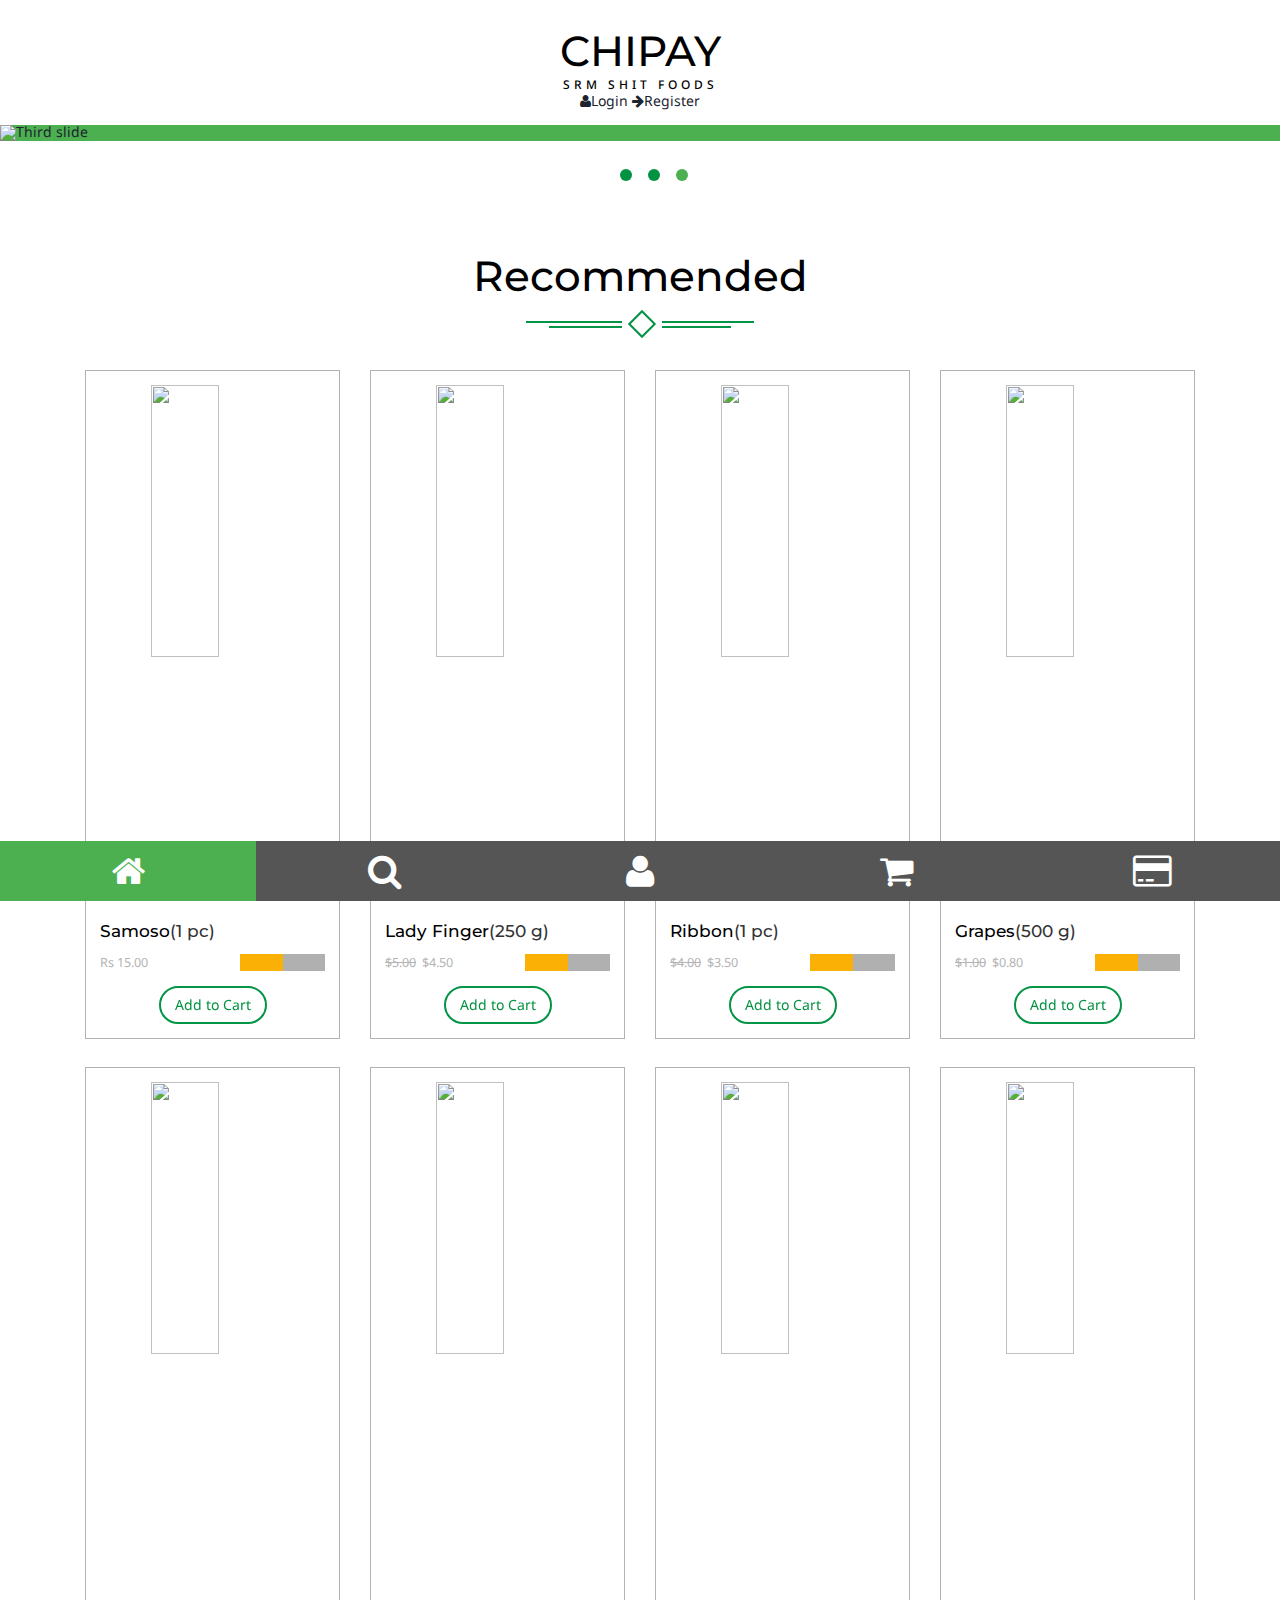
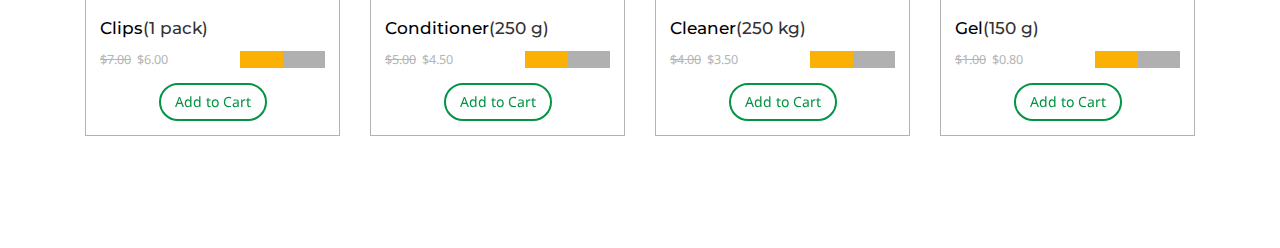
==== commit ab39e3db: "Merge branch 'master' of https://github.com/smohit02/chip" ====
--- a/indexedit.html
+++ b/indexedit.html
@@ -103,9 +103,14 @@
  <div class="icon-bar">
   <a class="active" href="#"><i class="fa fa-home"></i></a> 
   <a href="#"><i class="fa fa-search"></i></a> 
-  <a href="#"><i class="fa fa-envelope"></i></a> 
-  <a href="#"><i class="fa fa-globe"></i></a>
-  <a href="#"><i class="fa fa-trash"></i></a> 
+  <a href="#"><i class="fa fa-user"></i></a> 
+  <span class="my-cart-icon" ><a href="#" ><i class="fa fa-shopping-cart my-cart-icon"></i></a></span> 
+  <a href="#"><i class="fa fa-credit-card"></i></a> 
+ <!--  <div class="cart">
+					
+						<span class="fa fa-shopping-cart my-cart-icon" style="position: absolute; background-color: inherit; z-index: 999;"><span class="badge badge-notify my-cart-badge">0</span></span>
+					</div>
+					<div class="clearfix"></div> -->
  </div>
 </div>
 
@@ -120,9 +125,13 @@
 		<div class="container">
 			
 			<div class="logo">
-				<h1><a href="index.html"><b>T<br>H<br>E</b>Big Store<span>The Best Supermarket</span></a></h1>
+				<h1><a href="index.html">CHIPAY<span>SRM Shit Foods</span></a></h1>
 			</div>
-			<div class="head-t">
+			<div>
+				<a href="login.html"><i class="fa fa-user abc" aria-hidden="true"></i>Login</a></li></right>
+				<a href="register.html"><i class="fa fa-arrow-right abc" aria-hidden="true"></i>Register</a>
+			</div>
+			<!-- <div class="head-t">
 				<ul class="card">
 					<li><a href="wishlist.html"><i class="fa fa-heart" aria-hidden="true"></i>Wishlist</a></li>
 					<li><a href="login.html"><i class="fa fa-user" aria-hidden="true"></i>Login</a></li>
@@ -130,14 +139,14 @@
 					<li><a href="about.html"><i class="fa fa-file-text-o" aria-hidden="true"></i>Order History</a></li>
 					<li><a href="shipping.html"><i class="fa fa-ship" aria-hidden="true"></i>Shipping</a></li>
 				</ul>	
-			</div>
+			</div> -->
 			
 			<div class="header-ri">
 					
 			</div>
 		
 
-				<div class="nav-top">
+				<!-- <div class="nav-top">
 					<nav class="navbar navbar-default">
 					
 					<div class="navbar-header nav_2">
@@ -294,7 +303,7 @@
 						<span class="fa fa-shopping-cart my-cart-icon" style="position: absolute; background-color: inherit; z-index: 999;"><span class="badge badge-notify my-cart-badge">0</span></span>
 					</div>
 					<div class="clearfix"></div>
-				</div>
+				</div> -->
 					
 				</div>			
 </div>
@@ -740,15 +749,15 @@
       </ol>
       <div class="carousel-inner" role="listbox">
         <div class="item">
-         <a href="kitchen.html"> <img class="first-slide" src="images/ba.jpg" alt="First slide"></a>
+         <a href="kitchen.html"> <img class="first-slide" src="images/noimg.jpg" alt="First slide"></a>
        
         </div>
         <div class="item">
-         <a href="care.html"> <img class="second-slide " src="images/ba1.jpg" alt="Second slide"></a>
+         <a href="care.html"> <img class="second-slide " src="images/noimg.jpg" alt="Second slide"></a>
          
         </div>
         <div class="item active">
-          <a href="hold.html"><img class="third-slide " src="images/ba2.jpg" alt="Third slide"></a>
+          <a href="hold.html"><img class="third-slide " src="images/noimg.jpg" alt="Third slide"></a>
           
         </div>
       </div>
@@ -759,7 +768,7 @@
 	<div class="product">
 		<div class="container">
 			<div class="spec ">
-				<h3>Special Offers</h3>
+				<h3>Recommended</h3>
 				<div class="ser-t">
 					<b></b>
 					<span><i></i></span>
@@ -770,14 +779,14 @@
 							<div class="col-md-3 pro-1">
 								<div class="col-m">
 								<a href="#" data-toggle="modal" data-target="#myModal17" class="offer-img">
-										<img src="images/of16.png" class="img-responsive" alt="">
-									</a>
-									<div class="mid-1">
-										<div class="women">
-											<h6><a href="single.html">Moisturiser</a>(500 g)</h6>							
-										</div>
-										<div class="mid-2">
-											<p><label>$7.00</label><em class="item_price">$6.00</em></p>
+										<img src="images/noimg.jpg" class="img-responsive" alt="">
+									</a>
+									<div class="mid-1">
+										<div class="women">
+											<h6><a href="single.html">Samoso</a>(1 pc)</h6>							
+										</div>
+										<div class="mid-2">
+											<p><em class="item_price">Rs 15.00</em></p>
 											  <div class="block">
 												<div class="starbox small ghosting"><div class="positioner"><div class="stars"><div class="ghost" style="display: none; width: 42.5px;"></div><div class="colorbar" style="width: 42.5px;"></div><div class="star_holder"><div class="star star-0"></div><div class="star star-1"></div><div class="star star-2"></div><div class="star star-3"></div><div class="star star-4"></div></div></div></div></div>
 											</div>
@@ -792,7 +801,7 @@
 							<div class="col-md-3 pro-1">
 								<div class="col-m">
 									<a href="#" data-toggle="modal" data-target="#myModal18" class="offer-img">
-										<img src="images/of17.png" class="img-responsive" alt="">
+										<img src="images/noimg.jpg" class="img-responsive" alt="">
 									</a>
 									<div class="mid-1">
 										<div class="women">
@@ -814,7 +823,7 @@
 							<div class="col-md-3 pro-1">
 								<div class="col-m">
 									<a href="#" data-toggle="modal" data-target="#myModal19" class="offer-img">
-										<img src="images/of18.png" class="img-responsive" alt="">
+										<img src="images/noimg.jpg" class="img-responsive" alt="">
 									</a>
 									<div class="mid-1">
 										<div class="women">
@@ -836,7 +845,7 @@
 							<div class="col-md-3 pro-1">
 								<div class="col-m">
 									<a href="#" data-toggle="modal" data-target="#myModal20" class="offer-img">
-										<img src="images/of19.png" class="img-responsive" alt="">
+										<img src="images/noimg.jpg" class="img-responsive" alt="">
 									</a>
 									<div class="mid-1">
 										<div class="women">
@@ -859,7 +868,7 @@
 							<div class="col-md-3 pro-1">
 								<div class="col-m">
 								<a href="#" data-toggle="modal" data-target="#myModal21" class="offer-img">
-										<img src="images/of20.png" class="img-responsive" alt="">
+										<img src="images/noimg.jpg" class="img-responsive" alt="">
 									</a>
 									<div class="mid-1">
 										<div class="women">
@@ -881,7 +890,7 @@
 							<div class="col-md-3 pro-1">
 								<div class="col-m">
 									<a href="#" data-toggle="modal" data-target="#myModal22" class="offer-img">
-										<img src="images/of21.png" class="img-responsive" alt="">
+										<img src="images/noimg.jpg" class="img-responsive" alt="">
 									</a>
 									<div class="mid-1">
 										<div class="women">
@@ -903,7 +912,7 @@
 							<div class="col-md-3 pro-1">
 								<div class="col-m">
 									<a href="#" data-toggle="modal" data-target="#myModal23" class="offer-img">
-										<img src="images/of22.png" class="img-responsive" alt="">
+										<img src="images/noimg.jpg" class="img-responsive" alt="">
 									</a>
 									<div class="mid-1">
 										<div class="women">
@@ -925,7 +934,7 @@
 							<div class="col-md-3 pro-1">
 								<div class="col-m">
 									<a href="#" data-toggle="modal" data-target="#myModal24" class="offer-img">
-										<img src="images/of23.png" class="img-responsive" alt="">
+										<img src="images/noimg.jpg" class="img-responsive" alt="">
 									</a>
 									<div class="mid-1">
 										<div class="women">
@@ -1017,12 +1026,12 @@
 				<div class="modal-dialog" role="document">
 					<div class="modal-content modal-info">
 						<div class="modal-header">
-							<button type="button" class="close" data-dismiss="modal" aria-label="Close"><span aria-hidden="true">�</span></button>						
-						</div>
-						<div class="modal-body modal-spa">
-								<div class="col-md-5 span-2">
-											<div class="item">
-												<img src="images/of.png" class="img-responsive" alt="">
+							<button type="button" class="close" data-dismiss="modal" aria-label="Close"><span aria-hidden="true">×</span></button>						
+						</div>
+						<div class="modal-body modal-spa">
+								<div class="col-md-5 span-2">
+											<div class="item">
+												<img src="images/noimg.jpg" class="img-responsive" alt="">
 											</div>
 								</div>
 								<div class="col-md-7 span-1 ">
@@ -1049,12 +1058,12 @@
 				<div class="modal-dialog" role="document">
 					<div class="modal-content modal-info">
 						<div class="modal-header">
-							<button type="button" class="close" data-dismiss="modal" aria-label="Close"><span aria-hidden="true">�</span></button>						
-						</div>
-						<div class="modal-body modal-spa">
-								<div class="col-md-5 span-2">
-											<div class="item">
-												<img src="images/of1.png" class="img-responsive" alt="">
+							<button type="button" class="close" data-dismiss="modal" aria-label="Close"><span aria-hidden="true">×</span></button>						
+						</div>
+						<div class="modal-body modal-spa">
+								<div class="col-md-5 span-2">
+											<div class="item">
+												<img src="images/noimg.jpg" class="img-responsive" alt="">
 											</div>
 								</div>
 								<div class="col-md-7 span-1 ">
@@ -1081,12 +1090,12 @@
 				<div class="modal-dialog" role="document">
 					<div class="modal-content modal-info">
 						<div class="modal-header">
-							<button type="button" class="close" data-dismiss="modal" aria-label="Close"><span aria-hidden="true">�</span></button>						
-						</div>
-						<div class="modal-body modal-spa">
-								<div class="col-md-5 span-2">
-											<div class="item">
-												<img src="images/of2.png" class="img-responsive" alt="">
+							<button type="button" class="close" data-dismiss="modal" aria-label="Close"><span aria-hidden="true">×</span></button>						
+						</div>
+						<div class="modal-body modal-spa">
+								<div class="col-md-5 span-2">
+											<div class="item">
+												<img src="images/noimg.jpg" class="img-responsive" alt="">
 											</div>
 								</div>
 								<div class="col-md-7 span-1 ">
@@ -1113,12 +1122,12 @@
 				<div class="modal-dialog" role="document">
 					<div class="modal-content modal-info">
 						<div class="modal-header">
-							<button type="button" class="close" data-dismiss="modal" aria-label="Close"><span aria-hidden="true">�</span></button>						
-						</div>
-						<div class="modal-body modal-spa">
-								<div class="col-md-5 span-2">
-											<div class="item">
-												<img src="images/of3.png" class="img-responsive" alt="">
+							<button type="button" class="close" data-dismiss="modal" aria-label="Close"><span aria-hidden="true">×</span></button>						
+						</div>
+						<div class="modal-body modal-spa">
+								<div class="col-md-5 span-2">
+											<div class="item">
+												<img src="images/noimg.jpg" class="img-responsive" alt="">
 											</div>
 								</div>
 								<div class="col-md-7 span-1 ">
@@ -1145,12 +1154,12 @@
 				<div class="modal-dialog" role="document">
 					<div class="modal-content modal-info">
 						<div class="modal-header">
-							<button type="button" class="close" data-dismiss="modal" aria-label="Close"><span aria-hidden="true">�</span></button>						
-						</div>
-						<div class="modal-body modal-spa">
-								<div class="col-md-5 span-2">
-											<div class="item">
-												<img src="images/of4.png" class="img-responsive" alt="">
+							<button type="button" class="close" data-dismiss="modal" aria-label="Close"><span aria-hidden="true">×</span></button>						
+						</div>
+						<div class="modal-body modal-spa">
+								<div class="col-md-5 span-2">
+											<div class="item">
+												<img src="images/noimg.jpg" class="img-responsive" alt="">
 											</div>
 								</div>
 								<div class="col-md-7 span-1 ">
@@ -1177,12 +1186,12 @@
 				<div class="modal-dialog" role="document">
 					<div class="modal-content modal-info">
 						<div class="modal-header">
-							<button type="button" class="close" data-dismiss="modal" aria-label="Close"><span aria-hidden="true">�</span></button>						
-						</div>
-						<div class="modal-body modal-spa">
-								<div class="col-md-5 span-2">
-											<div class="item">
-												<img src="images/of5.png" class="img-responsive" alt="">
+							<button type="button" class="close" data-dismiss="modal" aria-label="Close"><span aria-hidden="true">×</span></button>						
+						</div>
+						<div class="modal-body modal-spa">
+								<div class="col-md-5 span-2">
+											<div class="item">
+												<img src="images/noimg.jpg" class="img-responsive" alt="">
 											</div>
 								</div>
 								<div class="col-md-7 span-1 ">
@@ -1209,12 +1218,12 @@
 				<div class="modal-dialog" role="document">
 					<div class="modal-content modal-info">
 						<div class="modal-header">
-							<button type="button" class="close" data-dismiss="modal" aria-label="Close"><span aria-hidden="true">�</span></button>						
-						</div>
-						<div class="modal-body modal-spa">
-								<div class="col-md-5 span-2">
-											<div class="item">
-												<img src="images/of6.png" class="img-responsive" alt="">
+							<button type="button" class="close" data-dismiss="modal" aria-label="Close"><span aria-hidden="true">×</span></button>						
+						</div>
+						<div class="modal-body modal-spa">
+								<div class="col-md-5 span-2">
+											<div class="item">
+												<img src="images/noimg.jpg" class="img-responsive" alt="">
 											</div>
 								</div>
 								<div class="col-md-7 span-1 ">
@@ -1241,12 +1250,12 @@
 				<div class="modal-dialog" role="document">
 					<div class="modal-content modal-info">
 						<div class="modal-header">
-							<button type="button" class="close" data-dismiss="modal" aria-label="Close"><span aria-hidden="true">�</span></button>						
-						</div>
-						<div class="modal-body modal-spa">
-								<div class="col-md-5 span-2">
-											<div class="item">
-												<img src="images/of7.png" class="img-responsive" alt="">
+							<button type="button" class="close" data-dismiss="modal" aria-label="Close"><span aria-hidden="true">×</span></button>						
+						</div>
+						<div class="modal-body modal-spa">
+								<div class="col-md-5 span-2">
+											<div class="item">
+												<img src="images/noimg.jpg" class="img-responsive" alt="">
 											</div>
 								</div>
 								<div class="col-md-7 span-1 ">
@@ -1273,12 +1282,12 @@
 				<div class="modal-dialog" role="document">
 					<div class="modal-content modal-info">
 						<div class="modal-header">
-							<button type="button" class="close" data-dismiss="modal" aria-label="Close"><span aria-hidden="true">�</span></button>						
-						</div>
-						<div class="modal-body modal-spa">
-								<div class="col-md-5 span-2">
-											<div class="item">
-												<img src="images/of8.png" class="img-responsive" alt="">
+							<button type="button" class="close" data-dismiss="modal" aria-label="Close"><span aria-hidden="true">×</span></button>						
+						</div>
+						<div class="modal-body modal-spa">
+								<div class="col-md-5 span-2">
+											<div class="item">
+												<img src="images/noimg.jpg" class="img-responsive" alt="">
 											</div>
 								</div>
 								<div class="col-md-7 span-1 ">
@@ -1305,12 +1314,12 @@
 				<div class="modal-dialog" role="document">
 					<div class="modal-content modal-info">
 						<div class="modal-header">
-							<button type="button" class="close" data-dismiss="modal" aria-label="Close"><span aria-hidden="true">�</span></button>						
-						</div>
-						<div class="modal-body modal-spa">
-								<div class="col-md-5 span-2">
-											<div class="item">
-												<img src="images/of9.png" class="img-responsive" alt="">
+							<button type="button" class="close" data-dismiss="modal" aria-label="Close"><span aria-hidden="true">×</span></button>						
+						</div>
+						<div class="modal-body modal-spa">
+								<div class="col-md-5 span-2">
+											<div class="item">
+												<img src="images/noimg.jpg" class="img-responsive" alt="">
 											</div>
 								</div>
 								<div class="col-md-7 span-1 ">
@@ -1337,12 +1346,12 @@
 				<div class="modal-dialog" role="document">
 					<div class="modal-content modal-info">
 						<div class="modal-header">
-							<button type="button" class="close" data-dismiss="modal" aria-label="Close"><span aria-hidden="true">�</span></button>						
-						</div>
-						<div class="modal-body modal-spa">
-								<div class="col-md-5 span-2">
-											<div class="item">
-												<img src="images/of10.png" class="img-responsive" alt="">
+							<button type="button" class="close" data-dismiss="modal" aria-label="Close"><span aria-hidden="true">×</span></button>						
+						</div>
+						<div class="modal-body modal-spa">
+								<div class="col-md-5 span-2">
+											<div class="item">
+												<img src="images/noimg.jpg" class="img-responsive" alt="">
 											</div>
 								</div>
 								<div class="col-md-7 span-1 ">
@@ -1369,12 +1378,12 @@
 				<div class="modal-dialog" role="document">
 					<div class="modal-content modal-info">
 						<div class="modal-header">
-							<button type="button" class="close" data-dismiss="modal" aria-label="Close"><span aria-hidden="true">�</span></button>						
-						</div>
-						<div class="modal-body modal-spa">
-								<div class="col-md-5 span-2">
-											<div class="item">
-												<img src="images/of11.png" class="img-responsive" alt="">
+							<button type="button" class="close" data-dismiss="modal" aria-label="Close"><span aria-hidden="true">×</span></button>						
+						</div>
+						<div class="modal-body modal-spa">
+								<div class="col-md-5 span-2">
+											<div class="item">
+												<img src="images/noimg.jpg" class="img-responsive" alt="">
 											</div>
 								</div>
 								<div class="col-md-7 span-1 ">
@@ -1401,12 +1410,12 @@
 				<div class="modal-dialog" role="document">
 					<div class="modal-content modal-info">
 						<div class="modal-header">
-							<button type="button" class="close" data-dismiss="modal" aria-label="Close"><span aria-hidden="true">�</span></button>						
-						</div>
-						<div class="modal-body modal-spa">
-								<div class="col-md-5 span-2">
-											<div class="item">
-												<img src="images/of12.png" class="img-responsive" alt="">
+							<button type="button" class="close" data-dismiss="modal" aria-label="Close"><span aria-hidden="true">×</span></button>						
+						</div>
+						<div class="modal-body modal-spa">
+								<div class="col-md-5 span-2">
+											<div class="item">
+												<img src="images/noimg.jpg" class="img-responsive" alt="">
 											</div>
 								</div>
 								<div class="col-md-7 span-1 ">
@@ -1433,12 +1442,12 @@
 				<div class="modal-dialog" role="document">
 					<div class="modal-content modal-info">
 						<div class="modal-header">
-							<button type="button" class="close" data-dismiss="modal" aria-label="Close"><span aria-hidden="true">�</span></button>						
-						</div>
-						<div class="modal-body modal-spa">
-								<div class="col-md-5 span-2">
-											<div class="item">
-												<img src="images/of13.png" class="img-responsive" alt="">
+							<button type="button" class="close" data-dismiss="modal" aria-label="Close"><span aria-hidden="true">×</span></button>						
+						</div>
+						<div class="modal-body modal-spa">
+								<div class="col-md-5 span-2">
+											<div class="item">
+												<img src="images/noimg.jpg" class="img-responsive" alt="">
 											</div>
 								</div>
 								<div class="col-md-7 span-1 ">
@@ -1465,12 +1474,12 @@
 				<div class="modal-dialog" role="document">
 					<div class="modal-content modal-info">
 						<div class="modal-header">
-							<button type="button" class="close" data-dismiss="modal" aria-label="Close"><span aria-hidden="true">�</span></button>						
-						</div>
-						<div class="modal-body modal-spa">
-								<div class="col-md-5 span-2">
-											<div class="item">
-												<img src="images/of14.png" class="img-responsive" alt="">
+							<button type="button" class="close" data-dismiss="modal" aria-label="Close"><span aria-hidden="true">×</span></button>						
+						</div>
+						<div class="modal-body modal-spa">
+								<div class="col-md-5 span-2">
+											<div class="item">
+												<img src="images/noimg.jpg" class="img-responsive" alt="">
 											</div>
 								</div>
 								<div class="col-md-7 span-1 ">
@@ -1497,12 +1506,12 @@
 				<div class="modal-dialog" role="document">
 					<div class="modal-content modal-info">
 						<div class="modal-header">
-							<button type="button" class="close" data-dismiss="modal" aria-label="Close"><span aria-hidden="true">�</span></button>						
-						</div>
-						<div class="modal-body modal-spa">
-								<div class="col-md-5 span-2">
-											<div class="item">
-												<img src="images/of15.png" class="img-responsive" alt="">
+							<button type="button" class="close" data-dismiss="modal" aria-label="Close"><span aria-hidden="true">×</span></button>						
+						</div>
+						<div class="modal-body modal-spa">
+								<div class="col-md-5 span-2">
+											<div class="item">
+												<img src="images/noimg.jpg" class="img-responsive" alt="">
 											</div>
 								</div>
 								<div class="col-md-7 span-1 ">
@@ -1529,12 +1538,12 @@
 				<div class="modal-dialog" role="document">
 					<div class="modal-content modal-info">
 						<div class="modal-header">
-							<button type="button" class="close" data-dismiss="modal" aria-label="Close"><span aria-hidden="true">�</span></button>						
-						</div>
-						<div class="modal-body modal-spa">
-								<div class="col-md-5 span-2">
-											<div class="item">
-												<img src="images/of16.png" class="img-responsive" alt="">
+							<button type="button" class="close" data-dismiss="modal" aria-label="Close"><span aria-hidden="true">×</span></button>						
+						</div>
+						<div class="modal-body modal-spa">
+								<div class="col-md-5 span-2">
+											<div class="item">
+												<img src="images/noimg.jpg" class="img-responsive" alt="">
 											</div>
 								</div>
 								<div class="col-md-7 span-1 ">
@@ -1561,12 +1570,12 @@
 				<div class="modal-dialog" role="document">
 					<div class="modal-content modal-info">
 						<div class="modal-header">
-							<button type="button" class="close" data-dismiss="modal" aria-label="Close"><span aria-hidden="true">�</span></button>						
-						</div>
-						<div class="modal-body modal-spa">
-								<div class="col-md-5 span-2">
-											<div class="item">
-												<img src="images/of17.png" class="img-responsive" alt="">
+							<button type="button" class="close" data-dismiss="modal" aria-label="Close"><span aria-hidden="true">×</span></button>						
+						</div>
+						<div class="modal-body modal-spa">
+								<div class="col-md-5 span-2">
+											<div class="item">
+												<img src="images/noimg.jpg" class="img-responsive" alt="">
 											</div>
 								</div>
 								<div class="col-md-7 span-1 ">
@@ -1593,12 +1602,12 @@
 				<div class="modal-dialog" role="document">
 					<div class="modal-content modal-info">
 						<div class="modal-header">
-							<button type="button" class="close" data-dismiss="modal" aria-label="Close"><span aria-hidden="true">�</span></button>						
-						</div>
-						<div class="modal-body modal-spa">
-								<div class="col-md-5 span-2">
-											<div class="item">
-												<img src="images/of18.png" class="img-responsive" alt="">
+							<button type="button" class="close" data-dismiss="modal" aria-label="Close"><span aria-hidden="true">×</span></button>						
+						</div>
+						<div class="modal-body modal-spa">
+								<div class="col-md-5 span-2">
+											<div class="item">
+												<img src="images/noimg.jpg" class="img-responsive" alt="">
 											</div>
 								</div>
 								<div class="col-md-7 span-1 ">
@@ -1625,12 +1634,12 @@
 				<div class="modal-dialog" role="document">
 					<div class="modal-content modal-info">
 						<div class="modal-header">
-							<button type="button" class="close" data-dismiss="modal" aria-label="Close"><span aria-hidden="true">�</span></button>						
-						</div>
-						<div class="modal-body modal-spa">
-								<div class="col-md-5 span-2">
-											<div class="item">
-												<img src="images/of19.png" class="img-responsive" alt="">
+							<button type="button" class="close" data-dismiss="modal" aria-label="Close"><span aria-hidden="true">×</span></button>						
+						</div>
+						<div class="modal-body modal-spa">
+								<div class="col-md-5 span-2">
+											<div class="item">
+												<img src="images/noimg.jpg" class="img-responsive" alt="">
 											</div>
 								</div>
 								<div class="col-md-7 span-1 ">
@@ -1657,12 +1666,12 @@
 				<div class="modal-dialog" role="document">
 					<div class="modal-content modal-info">
 						<div class="modal-header">
-							<button type="button" class="close" data-dismiss="modal" aria-label="Close"><span aria-hidden="true">�</span></button>						
-						</div>
-						<div class="modal-body modal-spa">
-								<div class="col-md-5 span-2">
-											<div class="item">
-												<img src="images/of20.png" class="img-responsive" alt="">
+							<button type="button" class="close" data-dismiss="modal" aria-label="Close"><span aria-hidden="true">×</span></button>						
+						</div>
+						<div class="modal-body modal-spa">
+								<div class="col-md-5 span-2">
+											<div class="item">
+												<img src="images/noimg.jpg" class="img-responsive" alt="">
 											</div>
 								</div>
 								<div class="col-md-7 span-1 ">
@@ -1689,12 +1698,12 @@
 				<div class="modal-dialog" role="document">
 					<div class="modal-content modal-info">
 						<div class="modal-header">
-							<button type="button" class="close" data-dismiss="modal" aria-label="Close"><span aria-hidden="true">�</span></button>						
-						</div>
-						<div class="modal-body modal-spa">
-								<div class="col-md-5 span-2">
-											<div class="item">
-												<img src="images/of21.png" class="img-responsive" alt="">
+							<button type="button" class="close" data-dismiss="modal" aria-label="Close"><span aria-hidden="true">×</span></button>						
+						</div>
+						<div class="modal-body modal-spa">
+								<div class="col-md-5 span-2">
+											<div class="item">
+												<img src="images/noimg.jpg" class="img-responsive" alt="">
 											</div>
 								</div>
 								<div class="col-md-7 span-1 ">
@@ -1721,12 +1730,12 @@
 				<div class="modal-dialog" role="document">
 					<div class="modal-content modal-info">
 						<div class="modal-header">
-							<button type="button" class="close" data-dismiss="modal" aria-label="Close"><span aria-hidden="true">�</span></button>						
-						</div>
-						<div class="modal-body modal-spa">
-								<div class="col-md-5 span-2">
-											<div class="item">
-												<img src="images/of22.png" class="img-responsive" alt="">
+							<button type="button" class="close" data-dismiss="modal" aria-label="Close"><span aria-hidden="true">×</span></button>						
+						</div>
+						<div class="modal-body modal-spa">
+								<div class="col-md-5 span-2">
+											<div class="item">
+												<img src="images/noimg.jpg" class="img-responsive" alt="">
 											</div>
 								</div>
 								<div class="col-md-7 span-1 ">
@@ -1753,7 +1762,7 @@
 				<div class="modal-dialog" role="document">
 					<div class="modal-content modal-info">
 						<div class="modal-header">
-							<button type="button" class="close" data-dismiss="modal" aria-label="Close"><span aria-hidden="true">�</span></button>						
+							<button type="button" class="close" data-dismiss="modal" aria-label="Close"><span aria-hidden="true">×</span></button>						
 						</div>
 						<div class="modal-body modal-spa">
 								<div class="col-md-5 span-2">
@@ -1787,10 +1796,17 @@
 <div class="modal-content">
 <div class="modal-header">
 <button type="button" class="close" data-dismiss="modal" aria-label="Close">
-<span aria-hidden="true">�</span></button>
+<span aria-hidden="true">×</span></button>
 <h4 class="modal-title" id="myModalLabel">
 <span class="glyphicon glyphicon-shopping-cart"></span> My Cart</h4></div>
 <div class="modal-body"><table class="table table-hover table-responsive" id="my-cart-table">
 <div class="alert alert-danger" role="alert" id="my-cart-empty-message">Your cart is empty</div></table></div>
 <div class="modal-footer">
-<button type="button" class="btn btn-default" data-dismiss="modal">Close</button></div></div></div></div></body></html>+<button type="button" class="btn btn-default" data-dismiss="modal">Close</button></div></div></div></div>
+
+
+
+
+</body>
+
+</html>